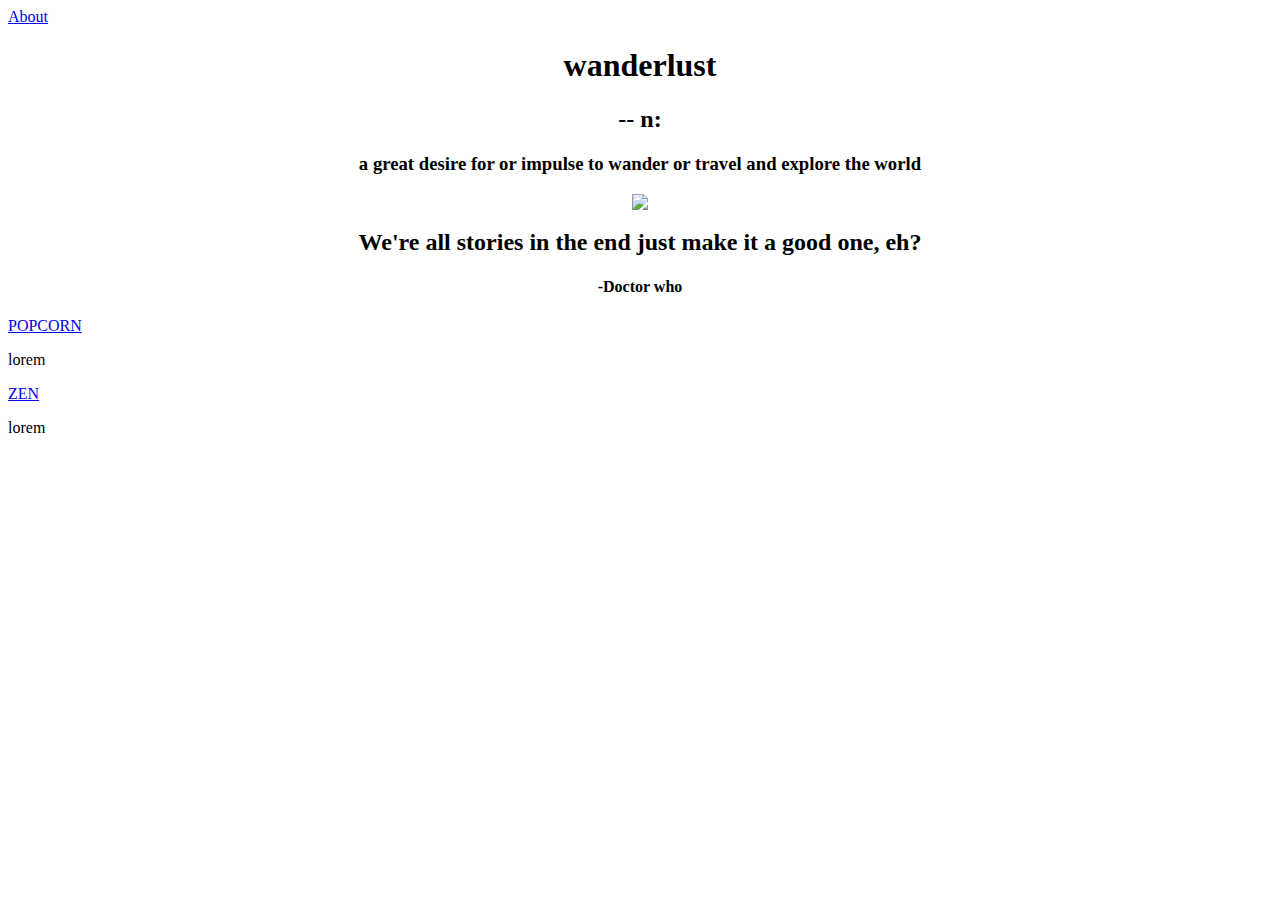
==== index.html @ a8d5e8ac "stated to move all to one page" ====
<!DOCTYPE html5>
<html lang="en">
<head>
	<!-- not yet ready -->
<meta charset="UTF-8">
<title> Wanderlust - About</title>
</head>
<body>
	<header>
		<nav> <a href="#About">About</a> </nav> 
	</header>

	<section id="About">
		<center>
		<h1>wanderlust</h1><h2>-- n:</h2><h3>a great desire for or impulse to wander or travel and explore the world</h3>

		<img src="../wanderlust/images/w-college.jpg">

		<h2>We're all stories in the end just make it a good one, eh?</h2><h4>-Doctor who</h4>

		</center>
		<p><a href="popcorn.html">POPCORN</a></p>
		<P>lorem</P>
		<p><a href="zen.html">ZEN</a></p>
		<p>lorem</p>
	</section>
		

</body>
</html>
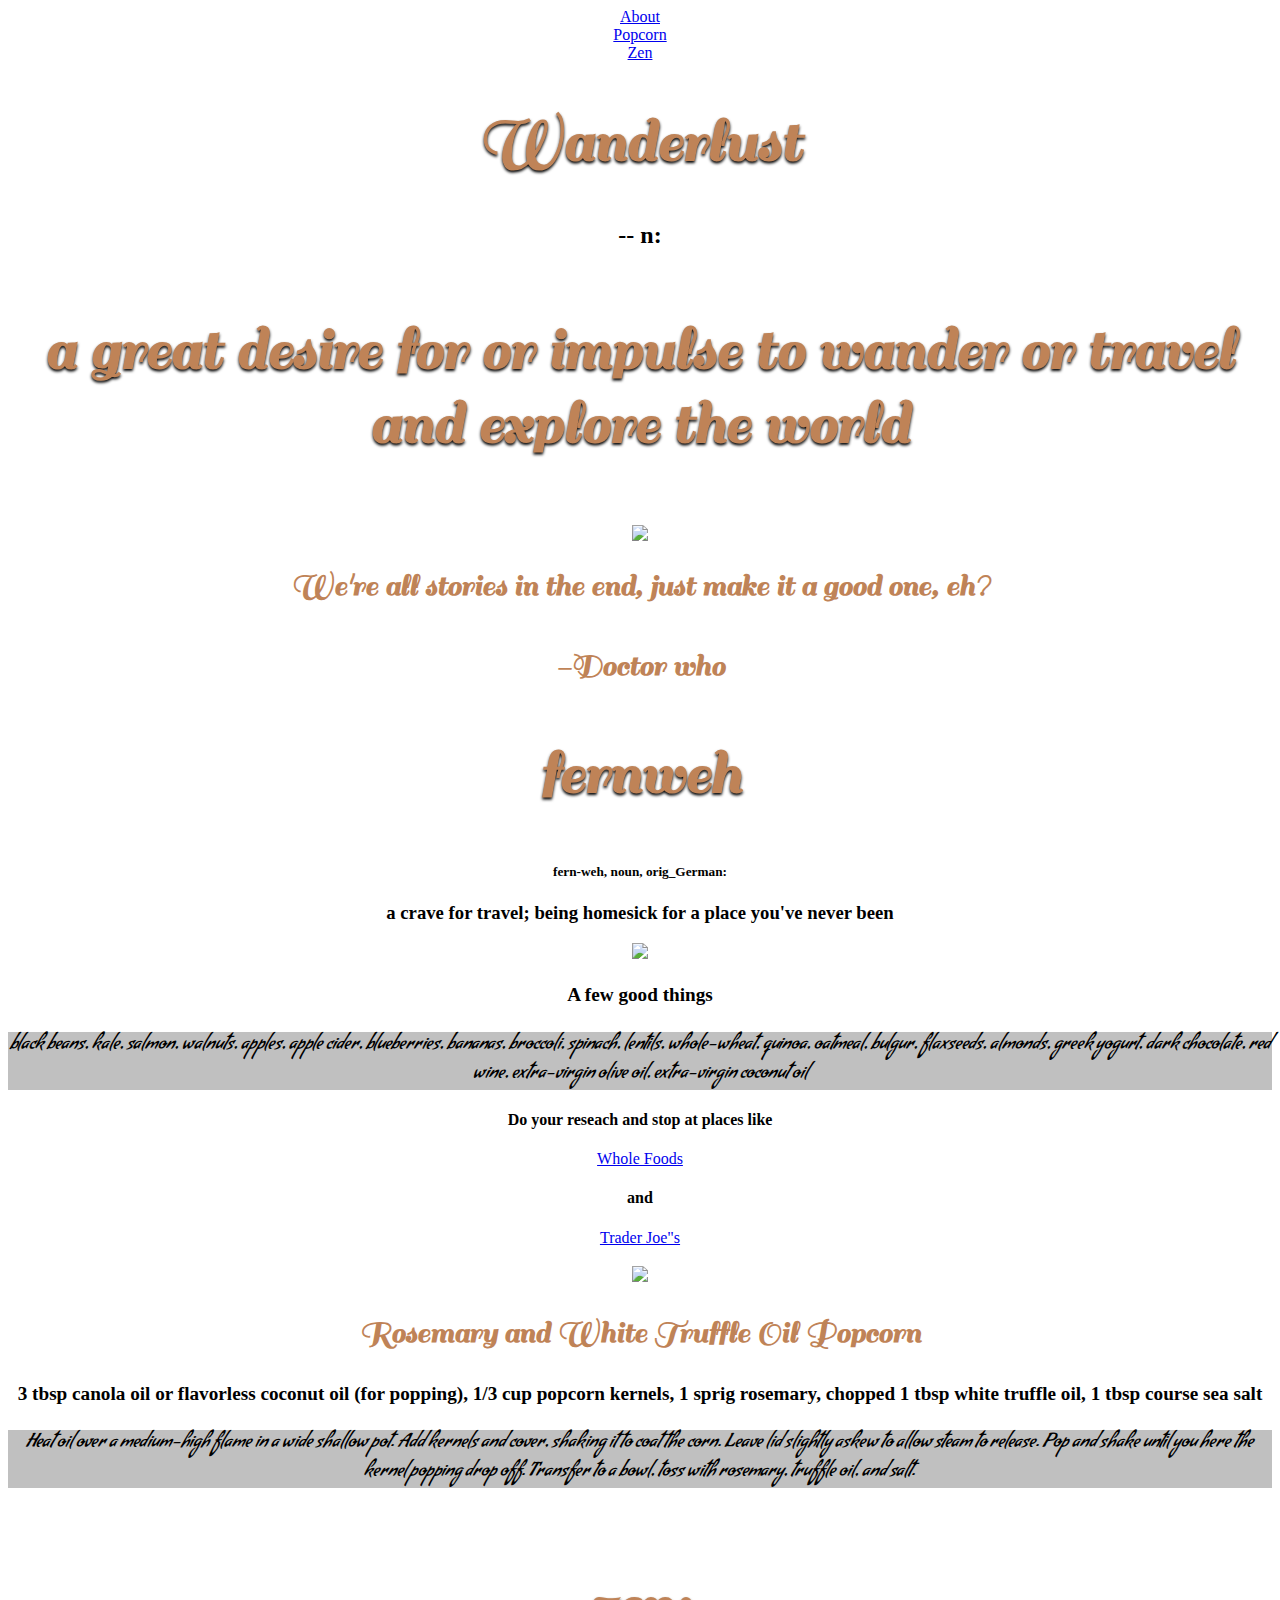
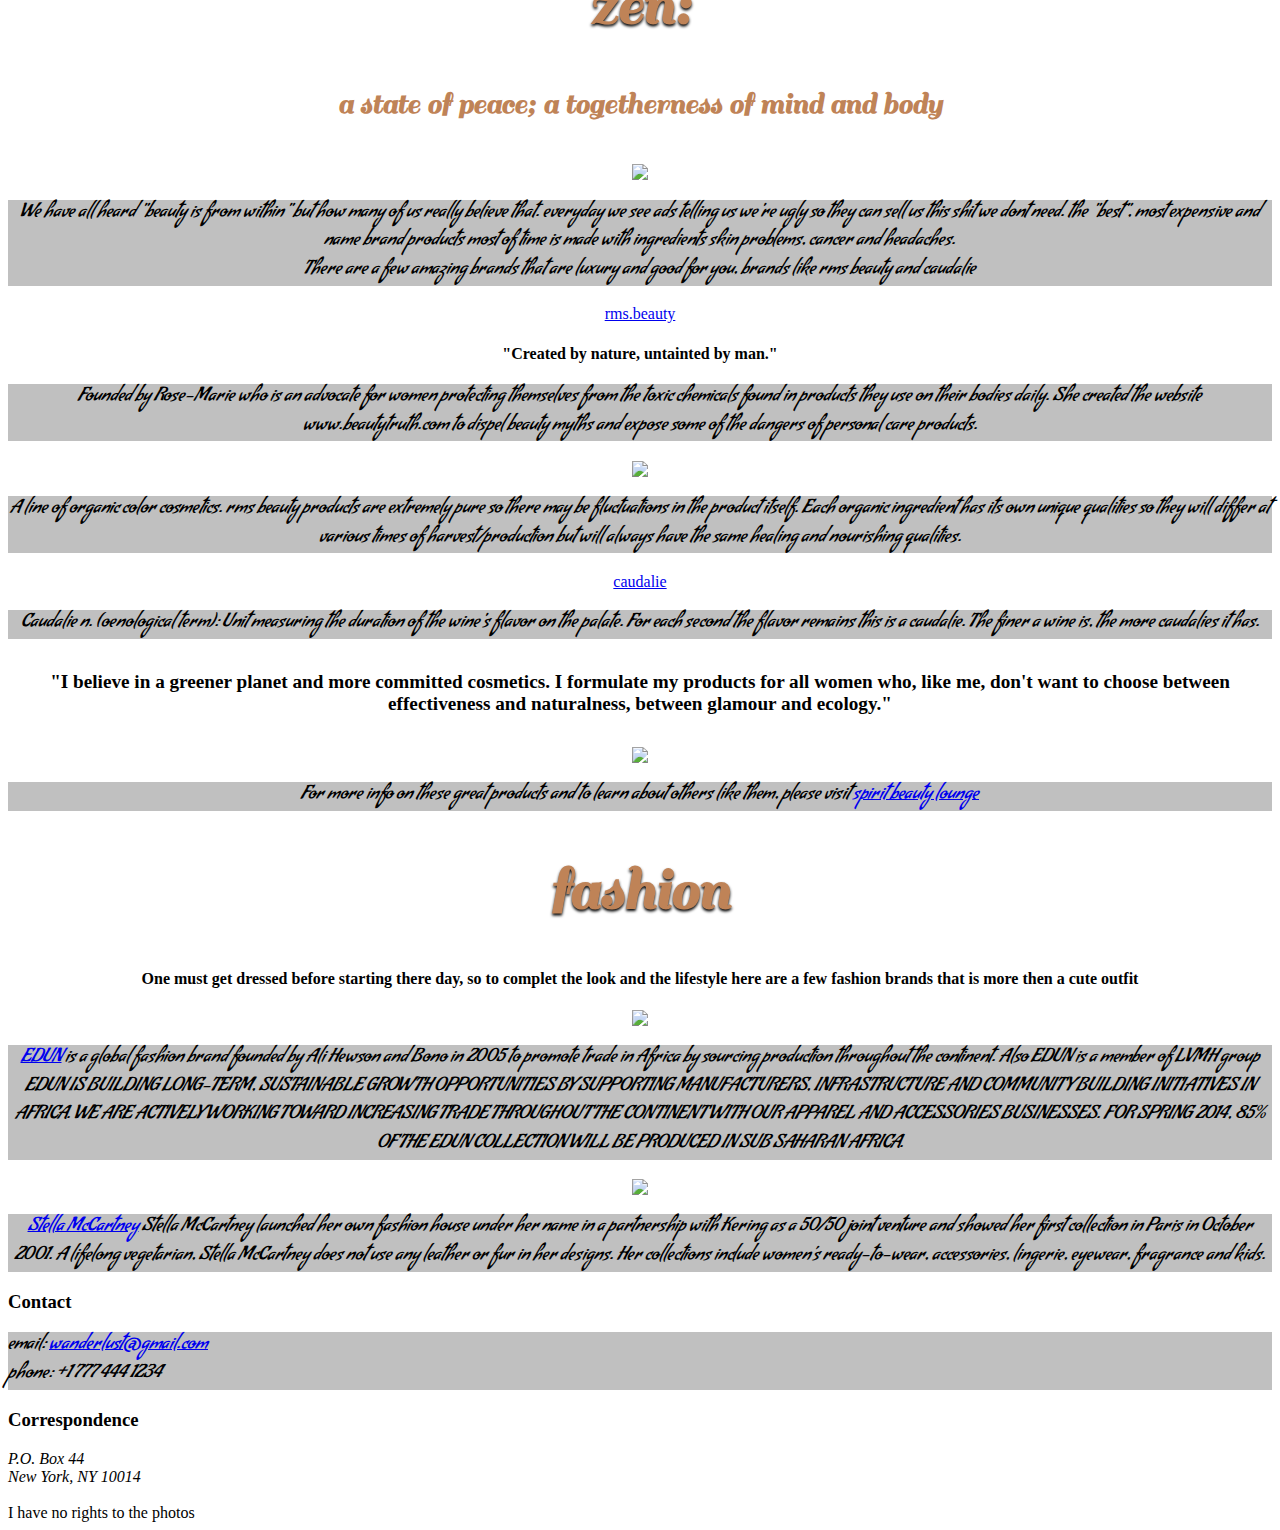
==== commit d4b713b6: "add css background image" ====
--- a/index.html
+++ b/index.html
@@ -1,30 +1,120 @@
 <!DOCTYPE html5>
 <html lang="en">
 <head>
-	<!-- not yet ready -->
+	
 <meta charset="UTF-8">
 <title> Wanderlust - About</title>
+
+<link rel="stylesheet" href="http://cdnjs.cloudflare.com/ajax/libs/normalize/3.0.0/normalize.min.css">
+<link rel="stylesheet" href="css/style.css">
+<script src="http://cdnjs.cloudflare.com/ajax/libs/modernizr/2.7.1/modernizr.min.js"></script>
+
+<style>
+html { 
+  background: url(../wanderlust/images/bw.jpg) no-repeat center center fixed; 
+  -webkit-background-size: cover;
+  -moz-background-size: cover;
+  -o-background-size: cover;
+  background-size: cover;
+}
+</style>
+
 </head>
+
 <body>
+	
+	<center>
+
 	<header>
 		<nav> <a href="#About">About</a> </nav> 
+		<nav> <a href="#Popcorn">Popcorn</a> </nav> 
+		<nav> <a href="#Zen">Zen</a> </nav> 
 	</header>
 
 	<section id="About">
-		<center>
-		<h1>wanderlust</h1><h2>-- n:</h2><h3>a great desire for or impulse to wander or travel and explore the world</h3>
+		<h1 class="nek" >Wanderlust</h1><h2>-- n:</h2><h3 class="nek">a great desire for or impulse to wander or travel and explore the world</h3>
 
-		<img src="../wanderlust/images/w-college.jpg">
+		<img src="../wanderlust/images/background.jpg">
 
-		<h2>We're all stories in the end just make it a good one, eh?</h2><h4>-Doctor who</h4>
+		<h2 class="ne">We're all stories in the end, just make it a good one, eh?</h2><h4 class="ne">-Doctor who</h4>
+	</section>
 
-		</center>
-		<p><a href="popcorn.html">POPCORN</a></p>
-		<P>lorem</P>
-		<p><a href="zen.html">ZEN</a></p>
-		<p>lorem</p>
-	</section>
-		
+	<div id="nek">
+	<section id="Popcorn">
+		<h2 class="nek">fernweh</h2><h5>fern-weh, noun, orig_German:</h5><h3>a crave for travel; being homesick for a place you've never been</h3>
 
+		<img src="../wanderlust/images/eat.jpg">
+
+		<h4 id="me">A few good things</h4>
+			<p>black beans, kale, salmon, walnuts, apples, apple cider, blueberries, bananas, broccoli, spinach, lentils, whole-wheat, quinoa, oatmeal, bulgur, flaxseeds, almonds, greek yogurt, dark chocolate, red wine, extra-virgin olive oil, extra-virgin coconut oil</p>
+
+		<p> <h4>Do your reseach and stop at places like </h4>
+			<a href="http://www.wholefoodsmarket.com/"target=_"blank">Whole Foods</a><h4>and</h4>
+			<a href="http://www.traderjoes.com/"target=_"blank">Trader Joe"s</a></p>
+
+		<img src="../wanderlust/images/w-popc.jpg">
+		<h3 class="ne">Rosemary and White Truffle Oil Popcorn</h3>
+			<p> <h4 id="me">3 tbsp canola oil or flavorless coconut oil (for popping), 1/3 cup popcorn kernels,
+			1 sprig rosemary, chopped
+			1 tbsp white truffle oil, 
+			1 tbsp course sea salt</h4></p>
+			<p>
+			Heat oil over a medium-high flame in a wide shallow pot. Add kernels and cover, shaking it to coat the corn. Leave lid slightly askew to allow steam to release.  Pop and shake until you here the kernel popping drop off.  Transfer to a bowl, toss with rosemary, truffle oil, and salt.</p>
+	
+	</section>	
+	</div>
+	
+		<br>
+
+	<section id="Zen">
+		<h1 class="nek">zen:</h1><h4 class="ne">a state of peace; a togetherness of mind and body</h4>
+
+	<div id="nek">
+		<img src="../wanderlust/images/w-look.jpg">
+
+			<p>We have all heard "beauty is from within" but how many of us really believe that. everyday we see ads telling us we're ugly so they can sell us this shit we dont need. the "best", most expensive and name brand products most of time is made with ingredients skin problems, cancer and headaches. <br> There are a few amazing brands that are luxury and good for you, brands like rms beauty and caudalie</p>
+
+			<a href="http://www.rmsbeauty.com/shop/index.php"target="_blank">rms.beauty</a><h4>"Created by nature, untainted by man."</h4><p>Founded by Rose-Marie who is an advocate for women protecting themselves from the toxic chemicals found in products they use on their bodies daily. She created the website www.beautytruth.com to dispel beauty myths and expose some of the dangers of personal care products.</p>
+			<img src="../wanderlust/images/br.jpg">
+			<p>A line of organic color cosmetics. rms beauty products are extremely pure so there may be fluctuations in the product itself. Each organic ingredient has its own unique qualities so they will differ at various times of harvest/production but will always have the same healing and nourishing qualities.</p>
+
+			<a href="http://us.caudalie.com/"target="_blank">caudalie</a>
+			<p>Caudalie n. (oenological term): Unit measuring the duration of the wine's flavor on the palate. For each second the flavor remains this is a caudalie. The finer a wine is, the more caudalies it has.</p>
+			<h5 id="me">"I believe in a greener planet and more committed cosmetics. I formulate my products for all women who, like me, don't want to choose between effectiveness and naturalness, between glamour and ecology."</h5>
+			<img src="../wanderlust/images/w-cau.jpg">
+
+			<p>For more info on these great products and to learn about others like them, please visit <a href="https://www.spiritbeautylounge.com/"target="_blank">spirit beauty lounge</a> </p>
+	</div>
+
+			<h1 class="nek">fashion</h1>	
+			
+	<div id="nek">
+			<h4>One must get dressed before starting there day, so to complet the look and the lifestyle here are a few fashion brands that is more then a cute outfit</h4>
+
+			<img src="../wanderlust/images/w-ed.jpg">
+			<P> <a href="http://edun.com/"target="_blank">EDUN</a> is a global fashion brand founded by Ali Hewson and Bono in 2005 to promote trade in Africa by sourcing production throughout the continent. Also EDUN is a member of LVMH group <br> EDUN IS BUILDING LONG-TERM, SUSTAINABLE GROWTH OPPORTUNITIES BY SUPPORTING MANUFACTURERS, INFRASTRUCTURE AND COMMUNITY BUILDING INITIATIVES IN AFRICA. WE ARE ACTIVELY WORKING TOWARD INCREASING TRADE THROUGHOUT THE CONTINENT WITH OUR APPAREL AND ACCESSORIES BUSINESSES. FOR SPRING 2014, 85% OF THE EDUN COLLECTION WILL BE PRODUCED IN SUB SAHARAN AFRICA.</p>
+
+			<img src="../wanderlust/images/w-sm.jpg">
+			<p> <a href="http://www.stellamccartney.com/"target=_"blank">Stella McCartney</a> Stella McCartney launched her own fashion house under her name in a partnership with Kering as a 50/50 joint venture and showed her first collection in Paris in October 2001. A lifelong vegetarian, Stella McCartney does not use any leather or fur in her designs. Her collections include women’s ready-to-wear, accessories, lingerie, eyewear, fragrance and kids.</p>
+	</section>	
+	</div>
+
+	</center>
+
+<div>
+				<h3>Contact</h3>
+				<p>
+					email: <a href="mailto:wanderlust@gmail.com">wanderlust@gmail.com</a><br>
+					phone: +1 777 444 1234
+				</p>
+				<h3>Correspondence</h3>
+				<address>
+					P.O. Box 44<br>
+					New York, NY 10014</address>
+			</div>
+		<br>
+	<footer>
+			I have no rights to the photos
+	</footer>
 </body>
 </html>--- a/css/style.css
+++ b/css/style.css
@@ -0,0 +1,43 @@
+@import url(http://fonts.googleapis.com/css?family=Condiment);
+@import url(http://fonts.googleapis.com/css?family=Sail);
+
+p{
+	font-size: 1.2em;
+	line-height:  1.5em;
+	font-family:'Condiment', cursive;
+	background-color: silver;
+}
+
+#nek {
+	  background-color: white;
+	  background-size: 3em;
+}
+
+.nek {
+	font: bold 4em 'Sail', cursive;
+	color: rgb(191,131,87);
+	text-shadow: 0 2px 3px #000;
+	background-color: white;
+}
+
+.ne {
+	font: bold 2em 'Sail', cursive;
+	color: rgb(191,131,87);
+	background-color: white;
+}
+
+#me {
+	font-size: 1.2em;
+	font-family:'Times New Roman'; Times; 
+}
+
+
+
+
+
+
+
+
+
+
+
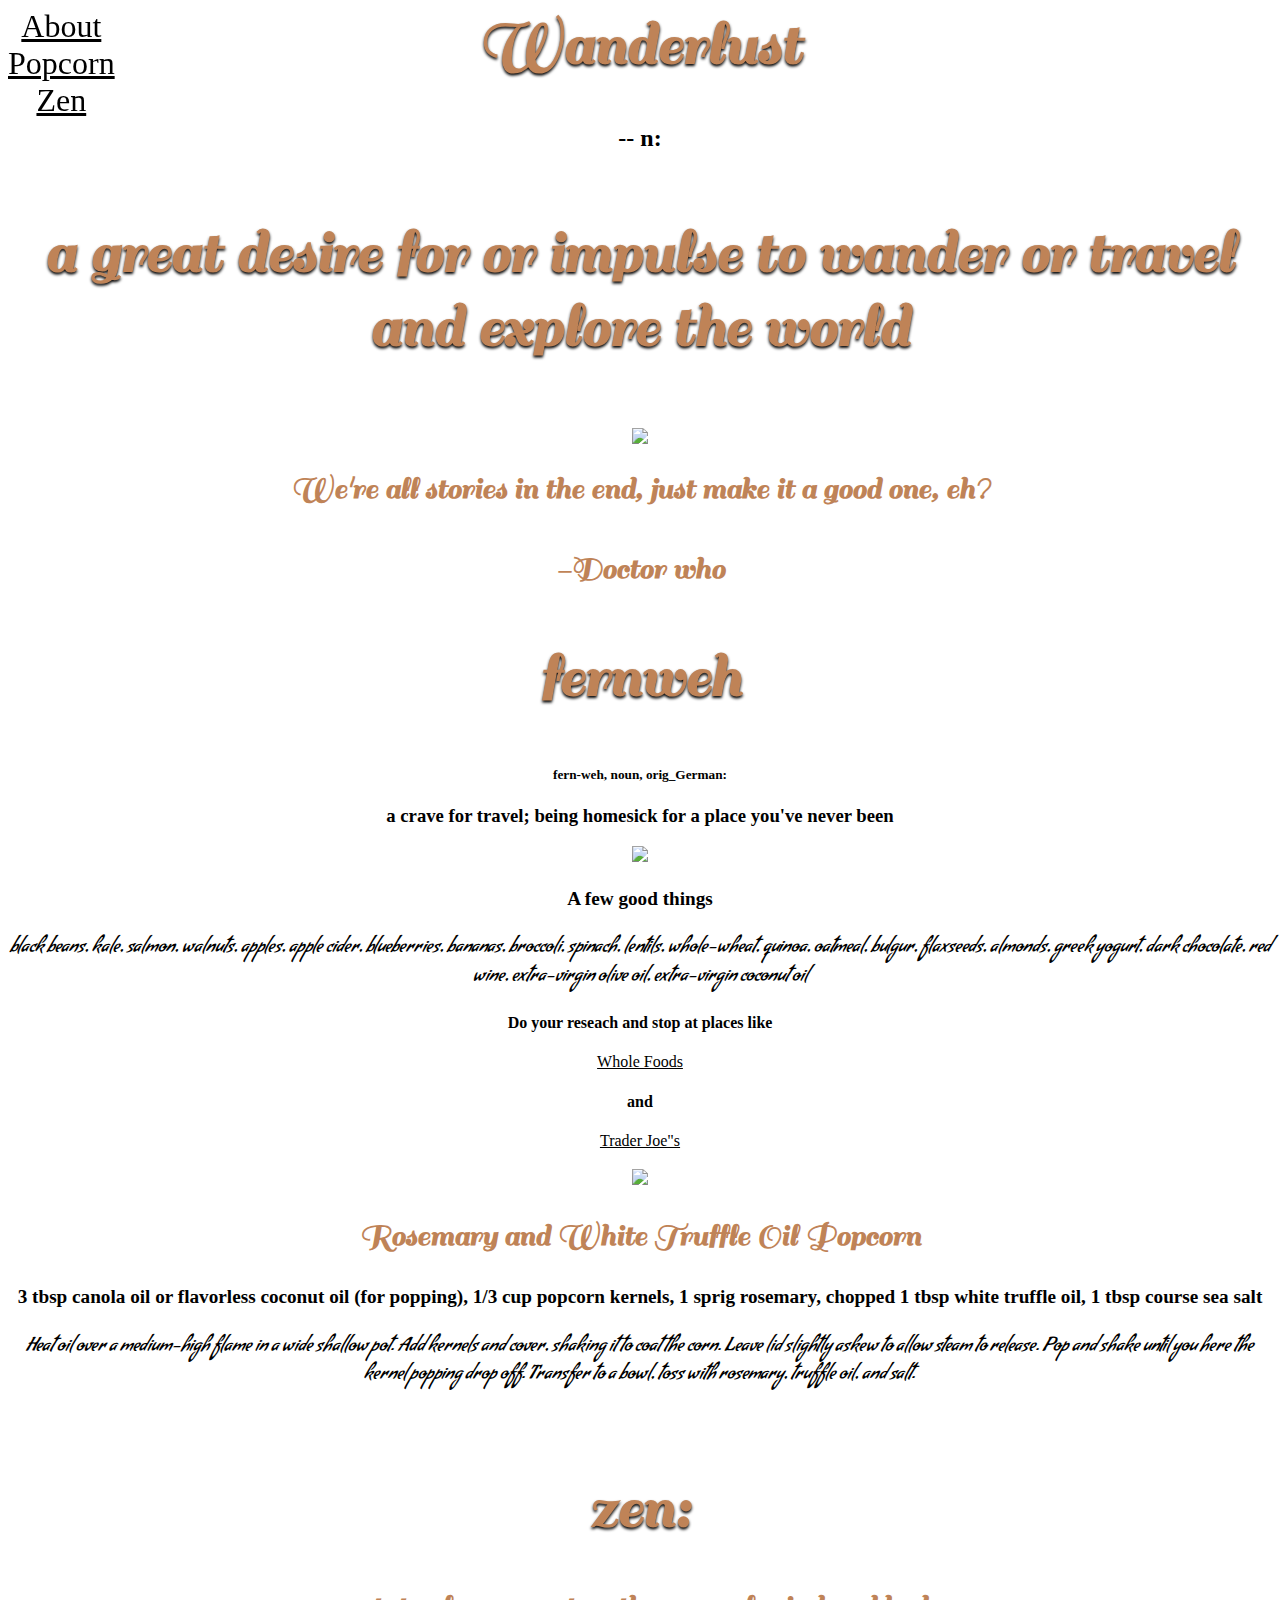
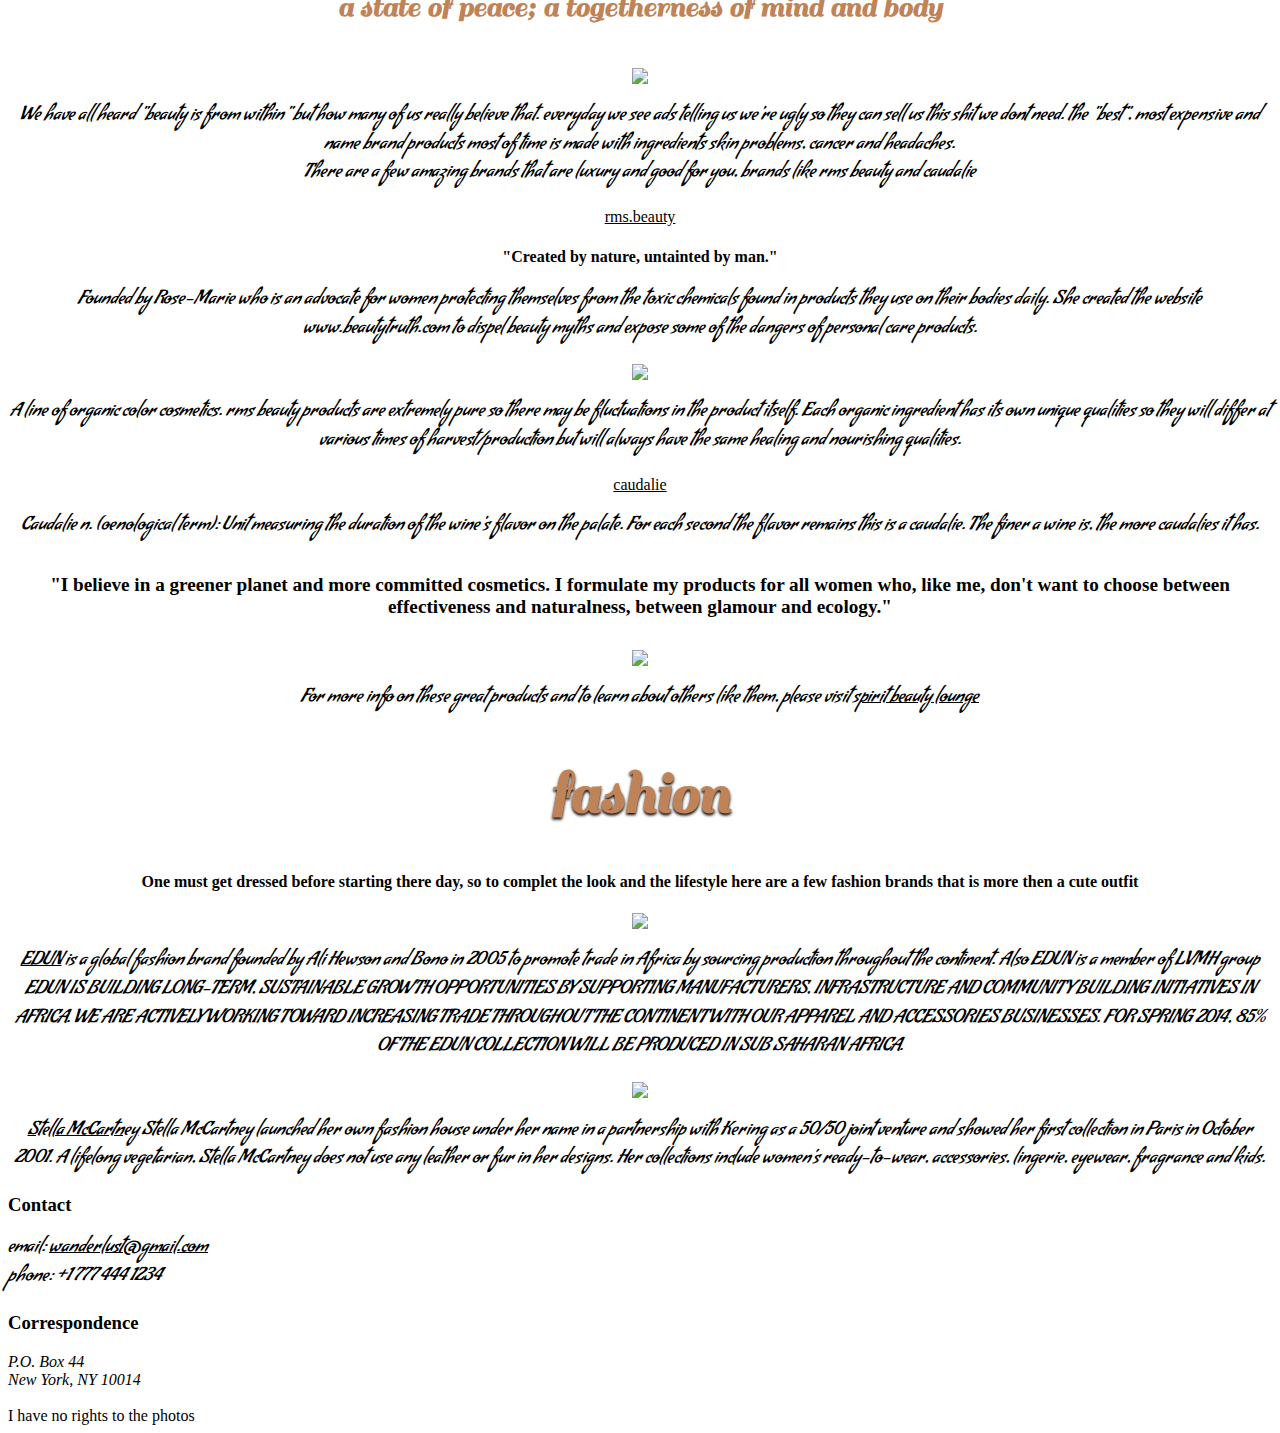
==== commit 953eb8c8: "add fixed header and link colors" ====
--- a/index.html
+++ b/index.html
@@ -25,7 +25,7 @@
 	
 	<center>
 
-	<header>
+	<header class="header">
 		<nav> <a href="#About">About</a> </nav> 
 		<nav> <a href="#Popcorn">Popcorn</a> </nav> 
 		<nav> <a href="#Zen">Zen</a> </nav> 
--- a/css/style.css
+++ b/css/style.css
@@ -5,11 +5,9 @@
 	font-size: 1.2em;
 	line-height:  1.5em;
 	font-family:'Condiment', cursive;
-	background-color: silver;
 }
 
 #nek {
-	  background-color: white;
 	  background-size: 3em;
 }
 
@@ -17,13 +15,11 @@
 	font: bold 4em 'Sail', cursive;
 	color: rgb(191,131,87);
 	text-shadow: 0 2px 3px #000;
-	background-color: white;
 }
 
 .ne {
 	font: bold 2em 'Sail', cursive;
 	color: rgb(191,131,87);
-	background-color: white;
 }
 
 #me {
@@ -33,11 +29,24 @@
 
 
 
+.header {
+	position: fixed;
+	font-size: 2em;
+}
+
+a:link {
+	color: black;
+}
+a:visited {
+	color: silver;
+}
+a:hover {
+	color: olive;
+	font-weight: bold;
+}
+a:active {
+	color: lime;
+}
 
 
 
-
-
-
-
-
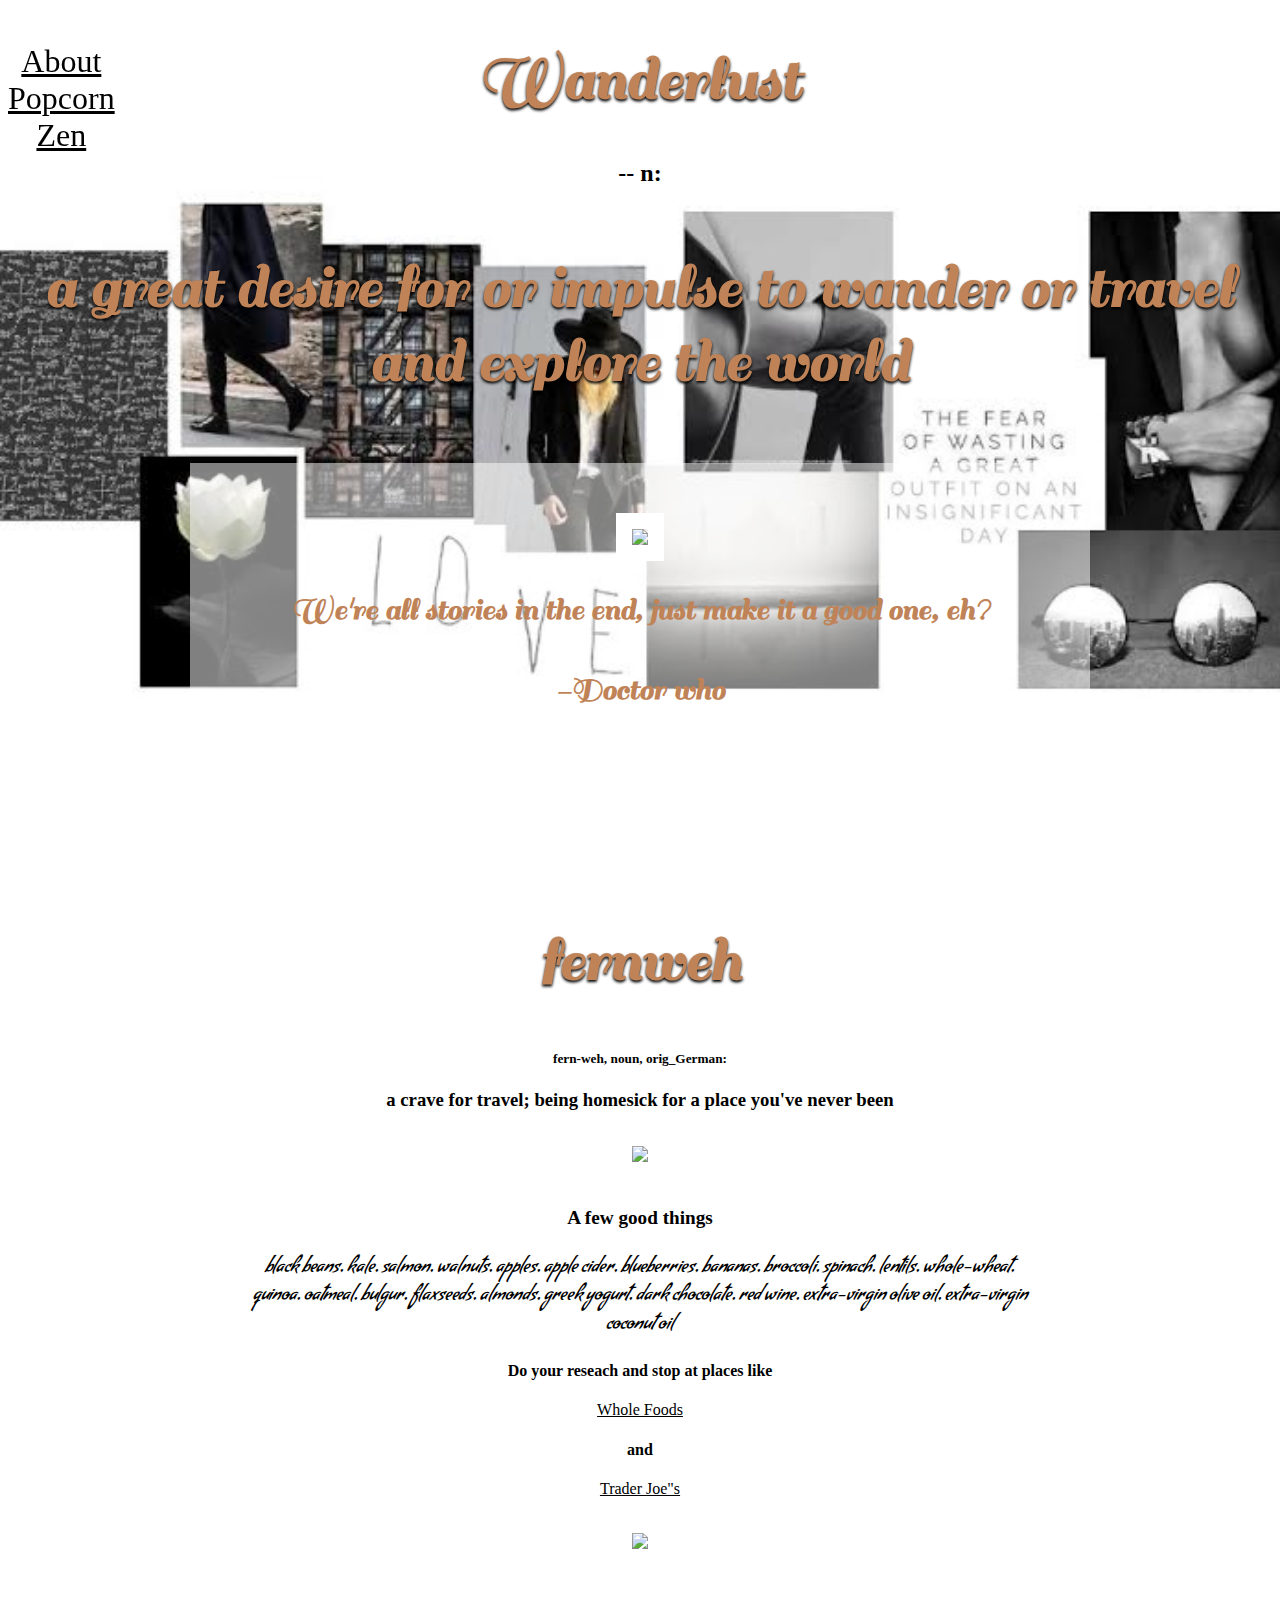
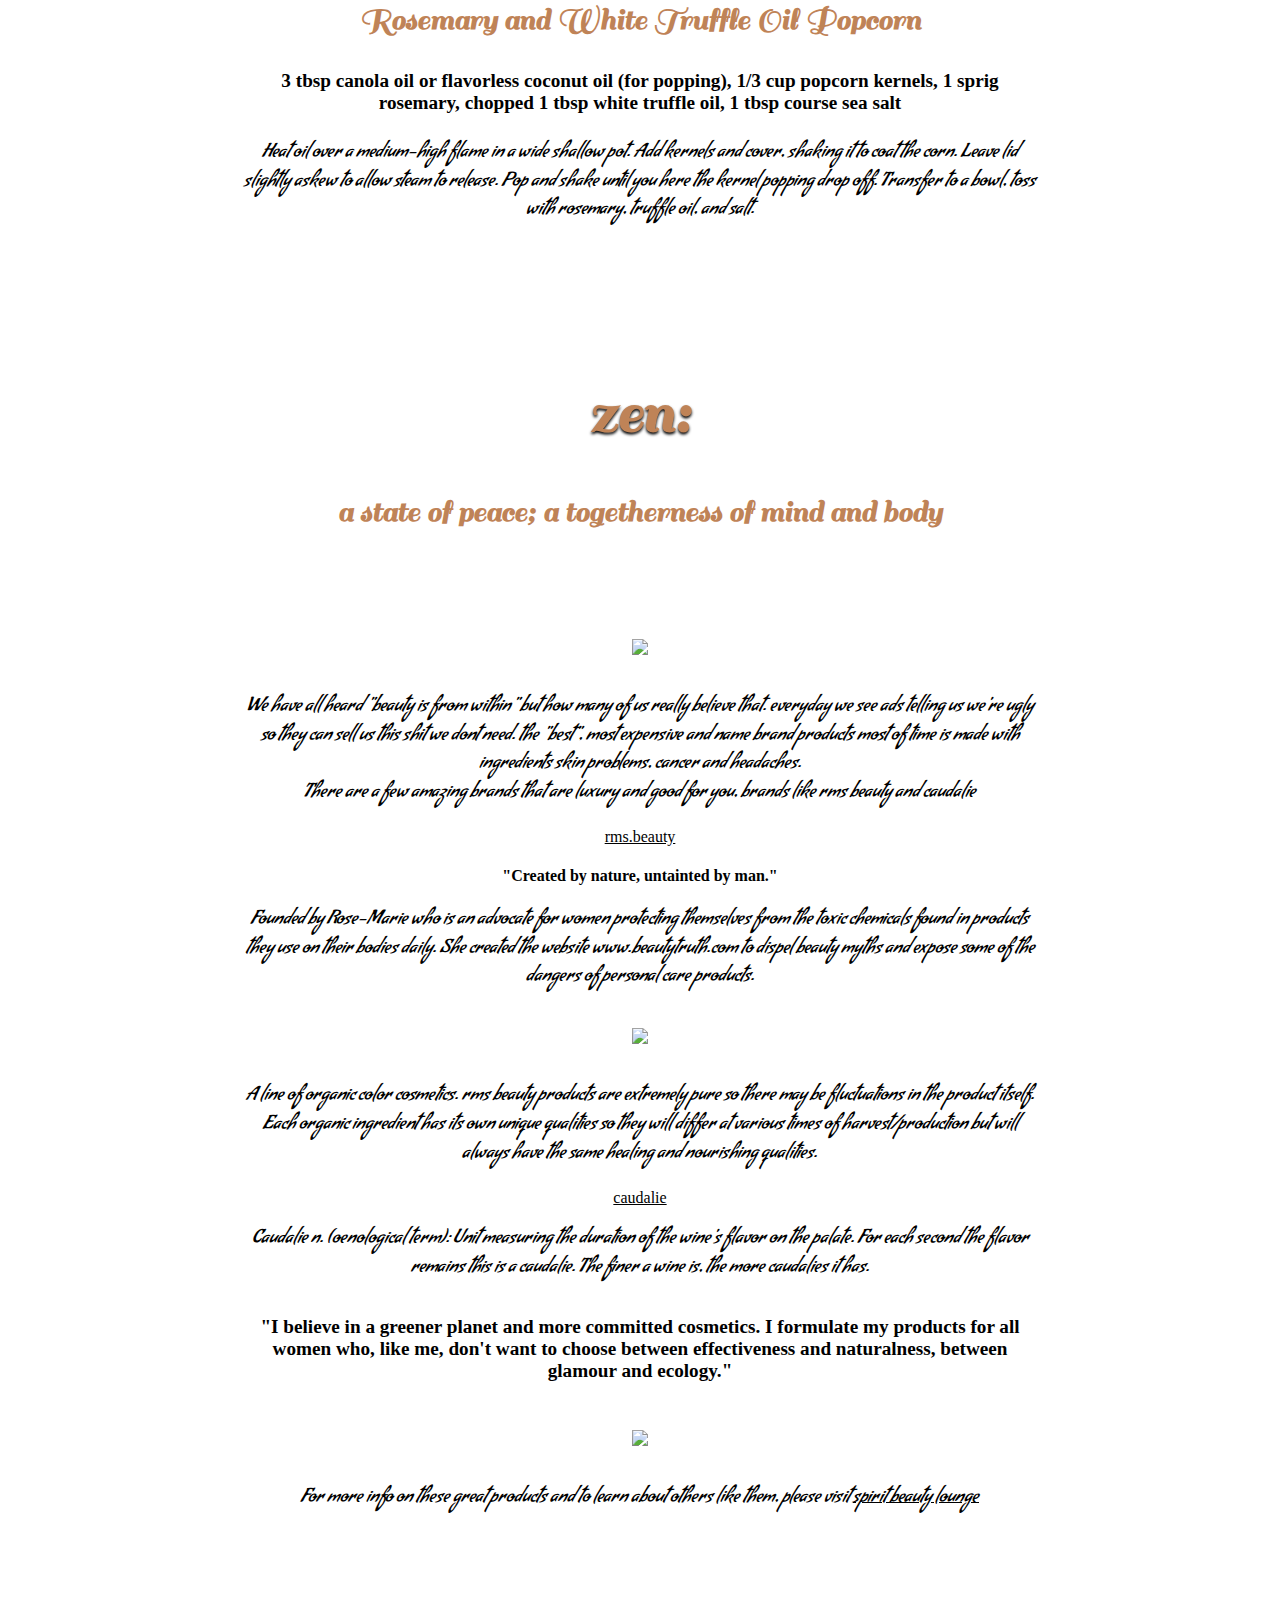
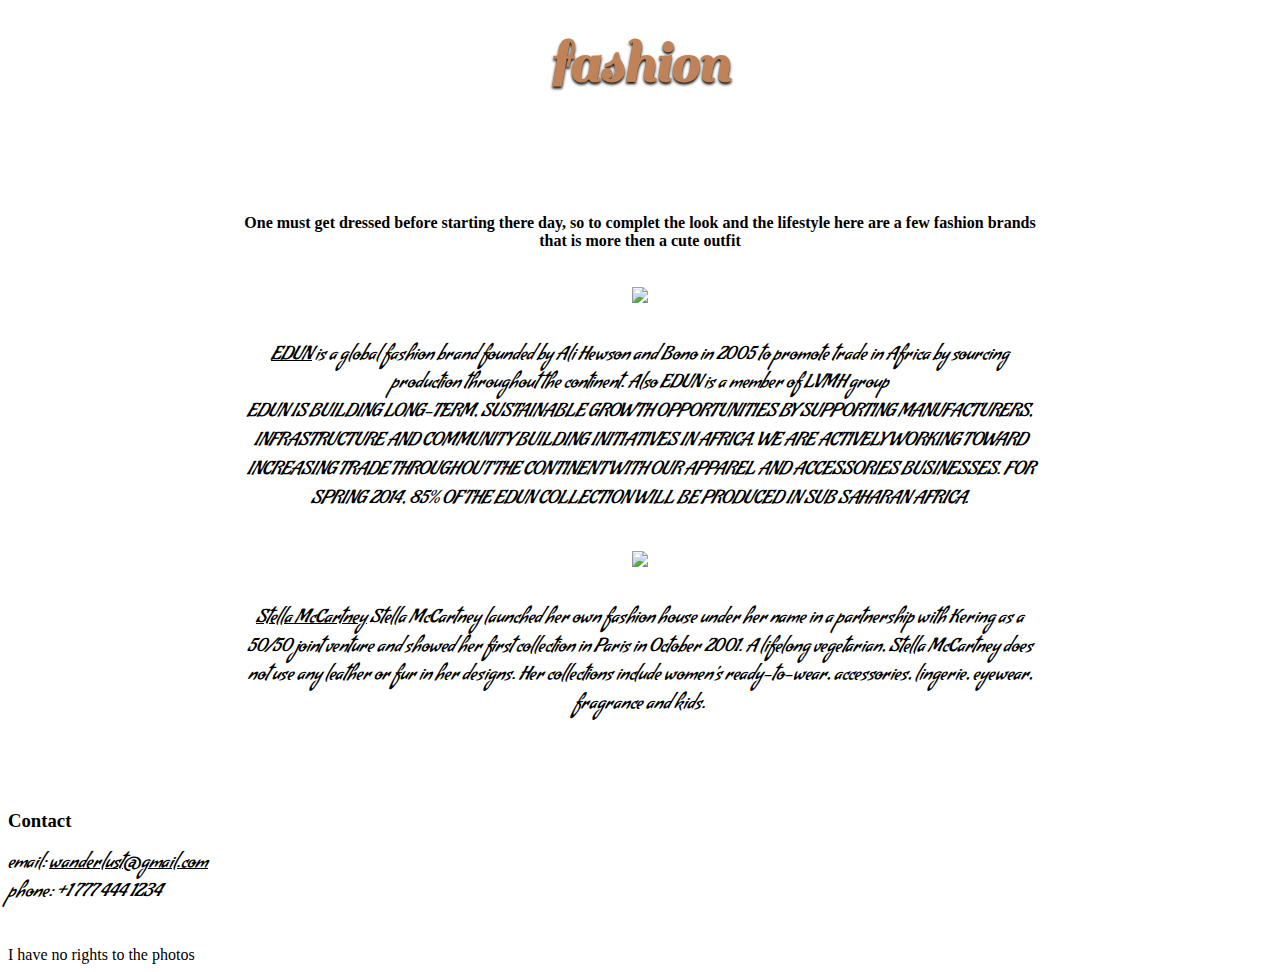
==== commit bb88c7e1: "add box, background, new pic" ====
--- a/index.html
+++ b/index.html
@@ -1,4 +1,4 @@
-<!DOCTYPE html5>
+<!DOCTYPE html>
 <html lang="en">
 <head>
 	
@@ -9,95 +9,88 @@
 <link rel="stylesheet" href="css/style.css">
 <script src="http://cdnjs.cloudflare.com/ajax/libs/modernizr/2.7.1/modernizr.min.js"></script>
 
-<style>
-html { 
-  background: url(../wanderlust/images/bw.jpg) no-repeat center center fixed; 
-  -webkit-background-size: cover;
-  -moz-background-size: cover;
-  -o-background-size: cover;
-  background-size: cover;
-}
-</style>
 
 </head>
 
 <body>
 	
-	<center>
+		<center>
 
-	<header class="header">
-		<nav> <a href="#About">About</a> </nav> 
-		<nav> <a href="#Popcorn">Popcorn</a> </nav> 
-		<nav> <a href="#Zen">Zen</a> </nav> 
-	</header>
+		<header class="header">
+			<nav> <a href="#About">About</a> </nav> 
+			<nav> <a href="#Popcorn">Popcorn</a> </nav> 
+			<nav> <a href="#Zen">Zen</a> </nav> 
+		</header>
 
-	<section id="About">
-		<h1 class="nek" >Wanderlust</h1><h2>-- n:</h2><h3 class="nek">a great desire for or impulse to wander or travel and explore the world</h3>
+		<section id="About">
+			<h1 class="nek" >Wanderlust</h1><h2>-- n:</h2><h3 class="nek">a great desire for or impulse to wander or travel and explore the world</h3>
 
-		<img src="../wanderlust/images/background.jpg">
+	<div class="apple">
+			<img src="../wanderlust/images/background.jpg">
 
-		<h2 class="ne">We're all stories in the end, just make it a good one, eh?</h2><h4 class="ne">-Doctor who</h4>
-	</section>
+			<h2 class="ne">We're all stories in the end, just make it a good one, eh?</h2><h4 class="ne">-Doctor who</h4>
+		</section>
 
-	<div id="nek">
-	<section id="Popcorn">
-		<h2 class="nek">fernweh</h2><h5>fern-weh, noun, orig_German:</h5><h3>a crave for travel; being homesick for a place you've never been</h3>
+		<div id="nek" class="apple">
+		<section id="Popcorn">
+			<h2 class="nek">fernweh</h2><h5>fern-weh, noun, orig_German:</h5><h3>a crave for travel; being homesick for a place you've never been</h3>
 
-		<img src="../wanderlust/images/eat.jpg">
+			<img src="../wanderlust/images/eat.jpg">
 
-		<h4 id="me">A few good things</h4>
-			<p>black beans, kale, salmon, walnuts, apples, apple cider, blueberries, bananas, broccoli, spinach, lentils, whole-wheat, quinoa, oatmeal, bulgur, flaxseeds, almonds, greek yogurt, dark chocolate, red wine, extra-virgin olive oil, extra-virgin coconut oil</p>
+			<h4 id="me">A few good things</h4>
+				<p>black beans, kale, salmon, walnuts, apples, apple cider, blueberries, bananas, broccoli, spinach, lentils, whole-wheat, quinoa, oatmeal, bulgur, flaxseeds, almonds, greek yogurt, dark chocolate, red wine, extra-virgin olive oil, extra-virgin coconut oil</p>
 
-		<p> <h4>Do your reseach and stop at places like </h4>
-			<a href="http://www.wholefoodsmarket.com/"target=_"blank">Whole Foods</a><h4>and</h4>
-			<a href="http://www.traderjoes.com/"target=_"blank">Trader Joe"s</a></p>
+			<p> <h4>Do your reseach and stop at places like </h4>
+				<a href="http://www.wholefoodsmarket.com/"target=_"blank">Whole Foods</a><h4>and</h4>
+				<a href="http://www.traderjoes.com/"target=_"blank">Trader Joe"s</a></p>
 
-		<img src="../wanderlust/images/w-popc.jpg">
-		<h3 class="ne">Rosemary and White Truffle Oil Popcorn</h3>
-			<p> <h4 id="me">3 tbsp canola oil or flavorless coconut oil (for popping), 1/3 cup popcorn kernels,
-			1 sprig rosemary, chopped
-			1 tbsp white truffle oil, 
-			1 tbsp course sea salt</h4></p>
-			<p>
-			Heat oil over a medium-high flame in a wide shallow pot. Add kernels and cover, shaking it to coat the corn. Leave lid slightly askew to allow steam to release.  Pop and shake until you here the kernel popping drop off.  Transfer to a bowl, toss with rosemary, truffle oil, and salt.</p>
-	
-	</section>	
-	</div>
-	
-		<br>
+			<img src="../wanderlust/images/w-popc.jpg">
+			<h3 class="ne">Rosemary and White Truffle Oil Popcorn</h3>
+				<p> <h4 id="me">3 tbsp canola oil or flavorless coconut oil (for popping), 1/3 cup popcorn kernels,
+				1 sprig rosemary, chopped
+				1 tbsp white truffle oil, 
+				1 tbsp course sea salt</h4></p>
+				<p>
+				Heat oil over a medium-high flame in a wide shallow pot. Add kernels and cover, shaking it to coat the corn. Leave lid slightly askew to allow steam to release.  Pop and shake until you here the kernel popping drop off.  Transfer to a bowl, toss with rosemary, truffle oil, and salt.</p>
+		
+		</section>	
+		</div>
+		
+			<br>
 
-	<section id="Zen">
-		<h1 class="nek">zen:</h1><h4 class="ne">a state of peace; a togetherness of mind and body</h4>
+		<section id="Zen">
+			<h1 class="nek">zen:</h1><h4 class="ne">a state of peace; a togetherness of mind and body</h4>
 
-	<div id="nek">
-		<img src="../wanderlust/images/w-look.jpg">
+		<div id="nek" class="apple">
+			<img src="../wanderlust/images/w-look.jpg">
 
-			<p>We have all heard "beauty is from within" but how many of us really believe that. everyday we see ads telling us we're ugly so they can sell us this shit we dont need. the "best", most expensive and name brand products most of time is made with ingredients skin problems, cancer and headaches. <br> There are a few amazing brands that are luxury and good for you, brands like rms beauty and caudalie</p>
+				<p>We have all heard "beauty is from within" but how many of us really believe that. everyday we see ads telling us we're ugly so they can sell us this shit we dont need. the "best", most expensive and name brand products most of time is made with ingredients skin problems, cancer and headaches. <br> There are a few amazing brands that are luxury and good for you, brands like rms beauty and caudalie</p>
 
-			<a href="http://www.rmsbeauty.com/shop/index.php"target="_blank">rms.beauty</a><h4>"Created by nature, untainted by man."</h4><p>Founded by Rose-Marie who is an advocate for women protecting themselves from the toxic chemicals found in products they use on their bodies daily. She created the website www.beautytruth.com to dispel beauty myths and expose some of the dangers of personal care products.</p>
-			<img src="../wanderlust/images/br.jpg">
-			<p>A line of organic color cosmetics. rms beauty products are extremely pure so there may be fluctuations in the product itself. Each organic ingredient has its own unique qualities so they will differ at various times of harvest/production but will always have the same healing and nourishing qualities.</p>
+				<a href="http://www.rmsbeauty.com/shop/index.php"target="_blank">rms.beauty</a><h4>"Created by nature, untainted by man."</h4><p>Founded by Rose-Marie who is an advocate for women protecting themselves from the toxic chemicals found in products they use on their bodies daily. She created the website www.beautytruth.com to dispel beauty myths and expose some of the dangers of personal care products.</p>
+				<img src="../wanderlust/images/br.jpg">
+				<p>A line of organic color cosmetics. rms beauty products are extremely pure so there may be fluctuations in the product itself. Each organic ingredient has its own unique qualities so they will differ at various times of harvest/production but will always have the same healing and nourishing qualities.</p>
 
-			<a href="http://us.caudalie.com/"target="_blank">caudalie</a>
-			<p>Caudalie n. (oenological term): Unit measuring the duration of the wine's flavor on the palate. For each second the flavor remains this is a caudalie. The finer a wine is, the more caudalies it has.</p>
-			<h5 id="me">"I believe in a greener planet and more committed cosmetics. I formulate my products for all women who, like me, don't want to choose between effectiveness and naturalness, between glamour and ecology."</h5>
-			<img src="../wanderlust/images/w-cau.jpg">
+				<a href="http://us.caudalie.com/"target="_blank">caudalie</a>
+				<p>Caudalie n. (oenological term): Unit measuring the duration of the wine's flavor on the palate. For each second the flavor remains this is a caudalie. The finer a wine is, the more caudalies it has.</p>
+				<h5 id="me">"I believe in a greener planet and more committed cosmetics. I formulate my products for all women who, like me, don't want to choose between effectiveness and naturalness, between glamour and ecology."</h5>
+				<img src="../wanderlust/images/hands.png">
 
-			<p>For more info on these great products and to learn about others like them, please visit <a href="https://www.spiritbeautylounge.com/"target="_blank">spirit beauty lounge</a> </p>
-	</div>
+				<p>For more info on these great products and to learn about others like them, please visit <a href="https://www.spiritbeautylounge.com/"target="_blank">spirit beauty lounge</a> </p>
+		</div>
 
-			<h1 class="nek">fashion</h1>	
-			
-	<div id="nek">
-			<h4>One must get dressed before starting there day, so to complet the look and the lifestyle here are a few fashion brands that is more then a cute outfit</h4>
+				<h1 class="nek">fashion</h1>	
+				
+		<div id="nek" class="apple">
+				<h4>One must get dressed before starting there day, so to complet the look and the lifestyle here are a few fashion brands that is more then a cute outfit</h4>
 
-			<img src="../wanderlust/images/w-ed.jpg">
-			<P> <a href="http://edun.com/"target="_blank">EDUN</a> is a global fashion brand founded by Ali Hewson and Bono in 2005 to promote trade in Africa by sourcing production throughout the continent. Also EDUN is a member of LVMH group <br> EDUN IS BUILDING LONG-TERM, SUSTAINABLE GROWTH OPPORTUNITIES BY SUPPORTING MANUFACTURERS, INFRASTRUCTURE AND COMMUNITY BUILDING INITIATIVES IN AFRICA. WE ARE ACTIVELY WORKING TOWARD INCREASING TRADE THROUGHOUT THE CONTINENT WITH OUR APPAREL AND ACCESSORIES BUSINESSES. FOR SPRING 2014, 85% OF THE EDUN COLLECTION WILL BE PRODUCED IN SUB SAHARAN AFRICA.</p>
+				<img src="../wanderlust/images/w-ed.jpg">
+				<P> <a href="http://edun.com/"target="_blank">EDUN</a> is a global fashion brand founded by Ali Hewson and Bono in 2005 to promote trade in Africa by sourcing production throughout the continent. Also EDUN is a member of LVMH group <br> EDUN IS BUILDING LONG-TERM, SUSTAINABLE GROWTH OPPORTUNITIES BY SUPPORTING MANUFACTURERS, INFRASTRUCTURE AND COMMUNITY BUILDING INITIATIVES IN AFRICA. WE ARE ACTIVELY WORKING TOWARD INCREASING TRADE THROUGHOUT THE CONTINENT WITH OUR APPAREL AND ACCESSORIES BUSINESSES. FOR SPRING 2014, 85% OF THE EDUN COLLECTION WILL BE PRODUCED IN SUB SAHARAN AFRICA.</p>
 
-			<img src="../wanderlust/images/w-sm.jpg">
-			<p> <a href="http://www.stellamccartney.com/"target=_"blank">Stella McCartney</a> Stella McCartney launched her own fashion house under her name in a partnership with Kering as a 50/50 joint venture and showed her first collection in Paris in October 2001. A lifelong vegetarian, Stella McCartney does not use any leather or fur in her designs. Her collections include women’s ready-to-wear, accessories, lingerie, eyewear, fragrance and kids.</p>
-	</section>	
-	</div>
+				<img src="../wanderlust/images/w-sm.jpg">
+				<p> <a href="http://www.stellamccartney.com/"target=_"blank">Stella McCartney</a> Stella McCartney launched her own fashion house under her name in a partnership with Kering as a 50/50 joint venture and showed her first collection in Paris in October 2001. A lifelong vegetarian, Stella McCartney does not use any leather or fur in her designs. Her collections include women’s ready-to-wear, accessories, lingerie, eyewear, fragrance and kids.</p>
+		</section>	
+		</div>
+	</div> <!--apple-->
 
 	</center>
 
@@ -107,10 +100,6 @@
 					email: <a href="mailto:wanderlust@gmail.com">wanderlust@gmail.com</a><br>
 					phone: +1 777 444 1234
 				</p>
-				<h3>Correspondence</h3>
-				<address>
-					P.O. Box 44<br>
-					New York, NY 10014</address>
 			</div>
 		<br>
 	<footer>
--- a/css/style.css
+++ b/css/style.css
@@ -1,7 +1,7 @@
 @import url(http://fonts.googleapis.com/css?family=Condiment);
 @import url(http://fonts.googleapis.com/css?family=Sail);
 
-p{
+p {
 	font-size: 1.2em;
 	line-height:  1.5em;
 	font-family:'Condiment', cursive;
@@ -27,7 +27,13 @@
 	font-family:'Times New Roman'; Times; 
 }
 
-
+html { 
+  background: url(../images/bw.jpg) no-repeat center center fixed; 
+  -webkit-background-size: cover;
+  -moz-background-size: cover;
+  -o-background-size: cover;
+  background-size: cover;
+}
 
 .header {
 	position: fixed;
@@ -48,5 +54,15 @@
 	color: lime;
 }
 
+img {
+	   border:1em solid white;
+}
+.apple {
+	background: rgba(255,255,255,0.5);
+	padding: 50px;
+	height: 100%;
+	width: 800px;
+	margin: 20px 20px; 
+}
 
 
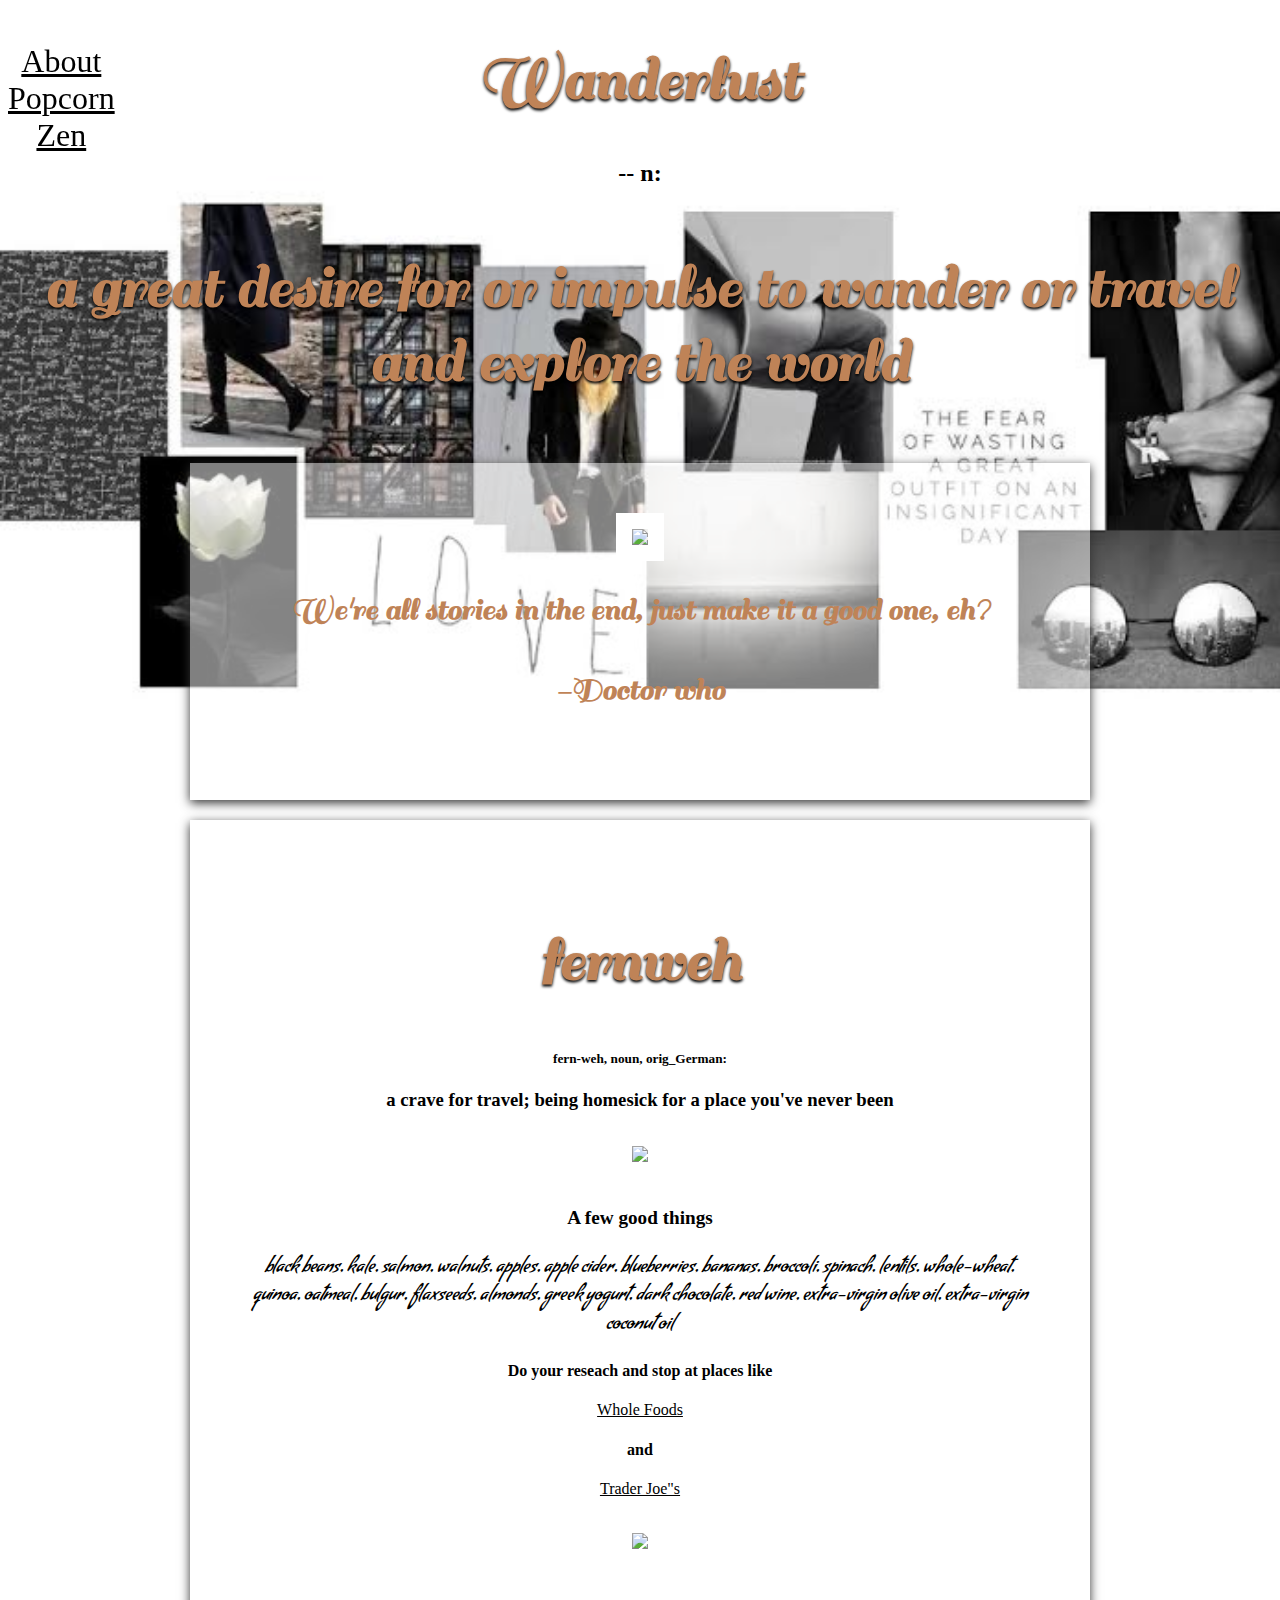
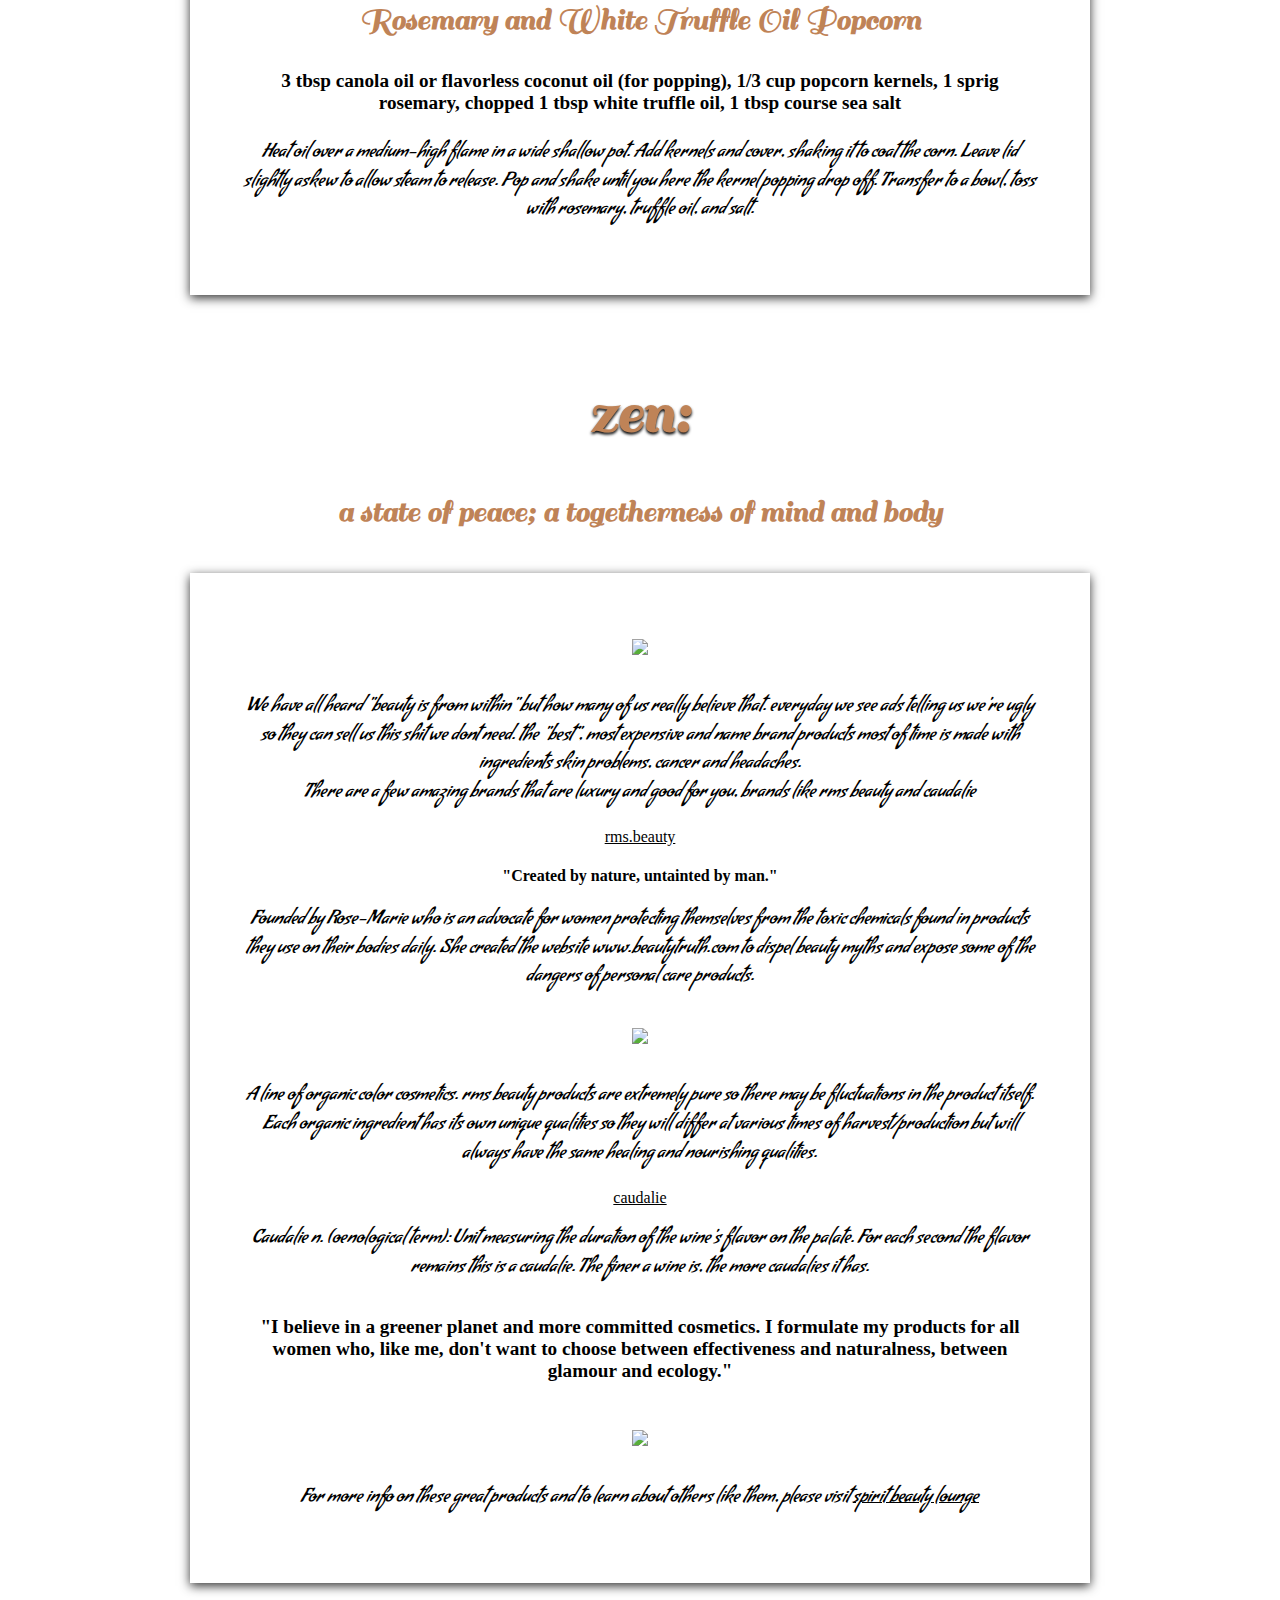
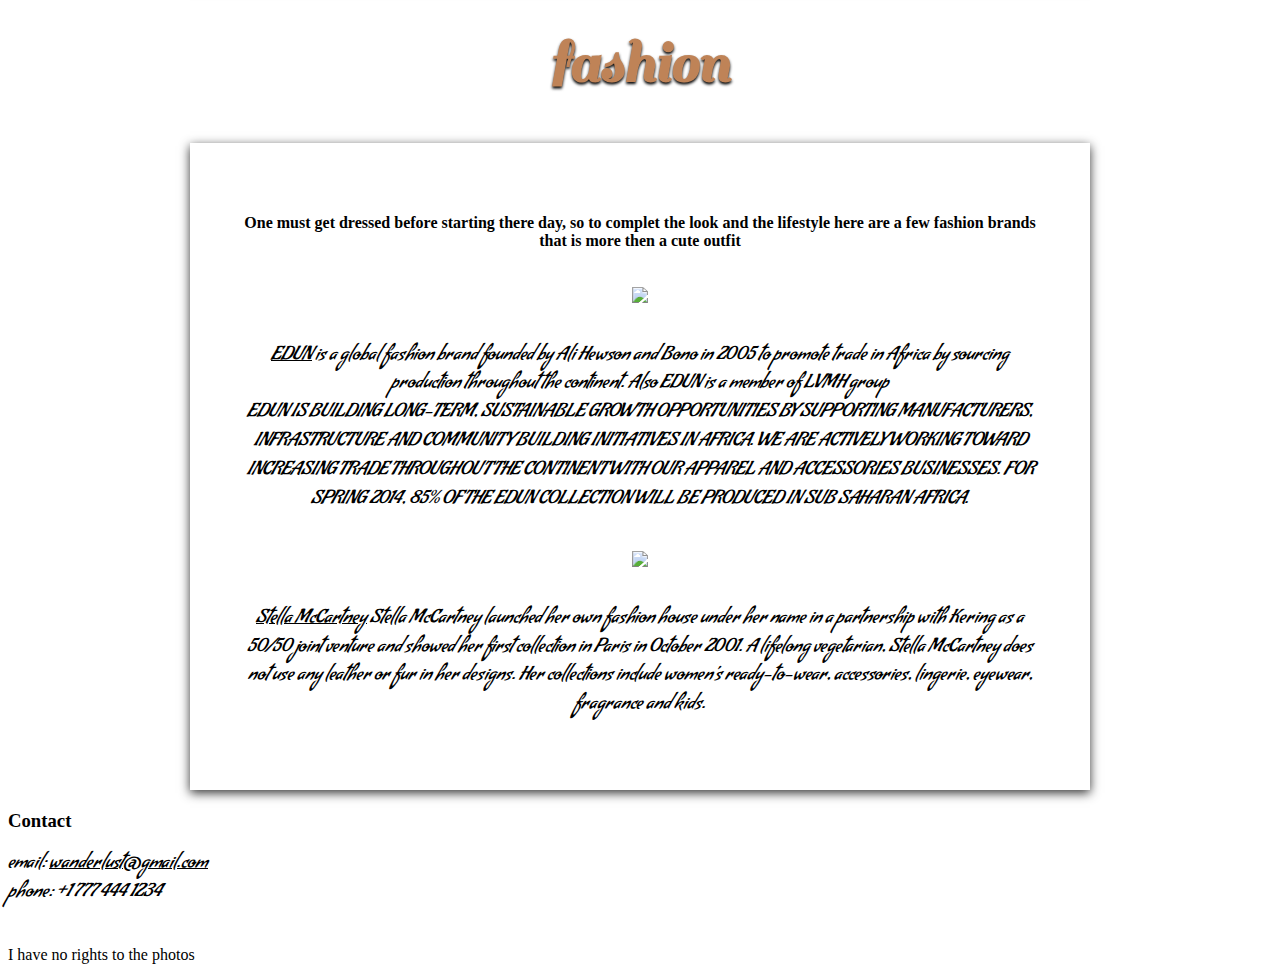
==== commit 254b679c: "added responsive.css, images, and js" ====
--- a/index.html
+++ b/index.html
@@ -2,13 +2,15 @@
 <html lang="en">
 <head>
 	
-<meta charset="UTF-8">
-<title> Wanderlust - About</title>
+	<meta charset="UTF-8">
+	<meta name="viewport" content="width=device-width, initial-scale=1.0, minimum-scale=1.0, maximum-scale=1.0">
+	<title> Wanderlust - About</title>
 
-<link rel="stylesheet" href="http://cdnjs.cloudflare.com/ajax/libs/normalize/3.0.0/normalize.min.css">
-<link rel="stylesheet" href="css/style.css">
-<script src="http://cdnjs.cloudflare.com/ajax/libs/modernizr/2.7.1/modernizr.min.js"></script>
-
+	<link rel="stylesheet" href="http://cdnjs.cloudflare.com/ajax/libs/normalize/3.0.0/normalize.min.css">
+	<link rel="stylesheet" href="css/style.css">
+	<link rel="stylesheet" href="css/responsive.css">
+	<link rel="stylesheet" type="text/css" href="css/responsive.css">
+	<script src="http://cdnjs.cloudflare.com/ajax/libs/modernizr/2.7.1/modernizr.min.js"></script>
 
 </head>
 
@@ -25,10 +27,10 @@
 		<section id="About">
 			<h1 class="nek" >Wanderlust</h1><h2>-- n:</h2><h3 class="nek">a great desire for or impulse to wander or travel and explore the world</h3>
 
-	<div class="apple">
-			<img src="../wanderlust/images/background.jpg">
+			<div class="apple">
+				<img src="../wanderlust/images/background.jpg">
 
-			<h2 class="ne">We're all stories in the end, just make it a good one, eh?</h2><h4 class="ne">-Doctor who</h4>
+				<h2 class="ne">We're all stories in the end, just make it a good one, eh?</h2><h4 class="ne">-Doctor who</h4>
 		</section>
 
 		<div id="nek" class="apple">
@@ -94,7 +96,7 @@
 
 	</center>
 
-<div>
+	<div>
 				<h3>Contact</h3>
 				<p>
 					email: <a href="mailto:wanderlust@gmail.com">wanderlust@gmail.com</a><br>
@@ -105,5 +107,8 @@
 	<footer>
 			I have no rights to the photos
 	</footer>
+
+<script src="http://cdnjs.cloudflare.com/ajax/libs/jquery/2.1.0/jquery.min.js"></script>
+<script src="js/main.js"></script>
 </body>
 </html>--- a/css/style.css
+++ b/css/style.css
@@ -63,6 +63,8 @@
 	height: 100%;
 	width: 800px;
 	margin: 20px 20px; 
+	box-shadow: 0 3px 10px #333;
 }
 
 
+
--- a/css/responsive.css
+++ b/css/responsive.css
@@ -0,0 +1,5 @@
+@media only and (max-width: 1140px) {
+	.apple {
+	width: 90%;
+	}
+}--- a/css/responsive.css
+++ b/css/responsive.css
@@ -0,0 +1,5 @@
+@media only and (max-width: 1140px) {
+	.apple {
+	width: 90%;
+	}
+}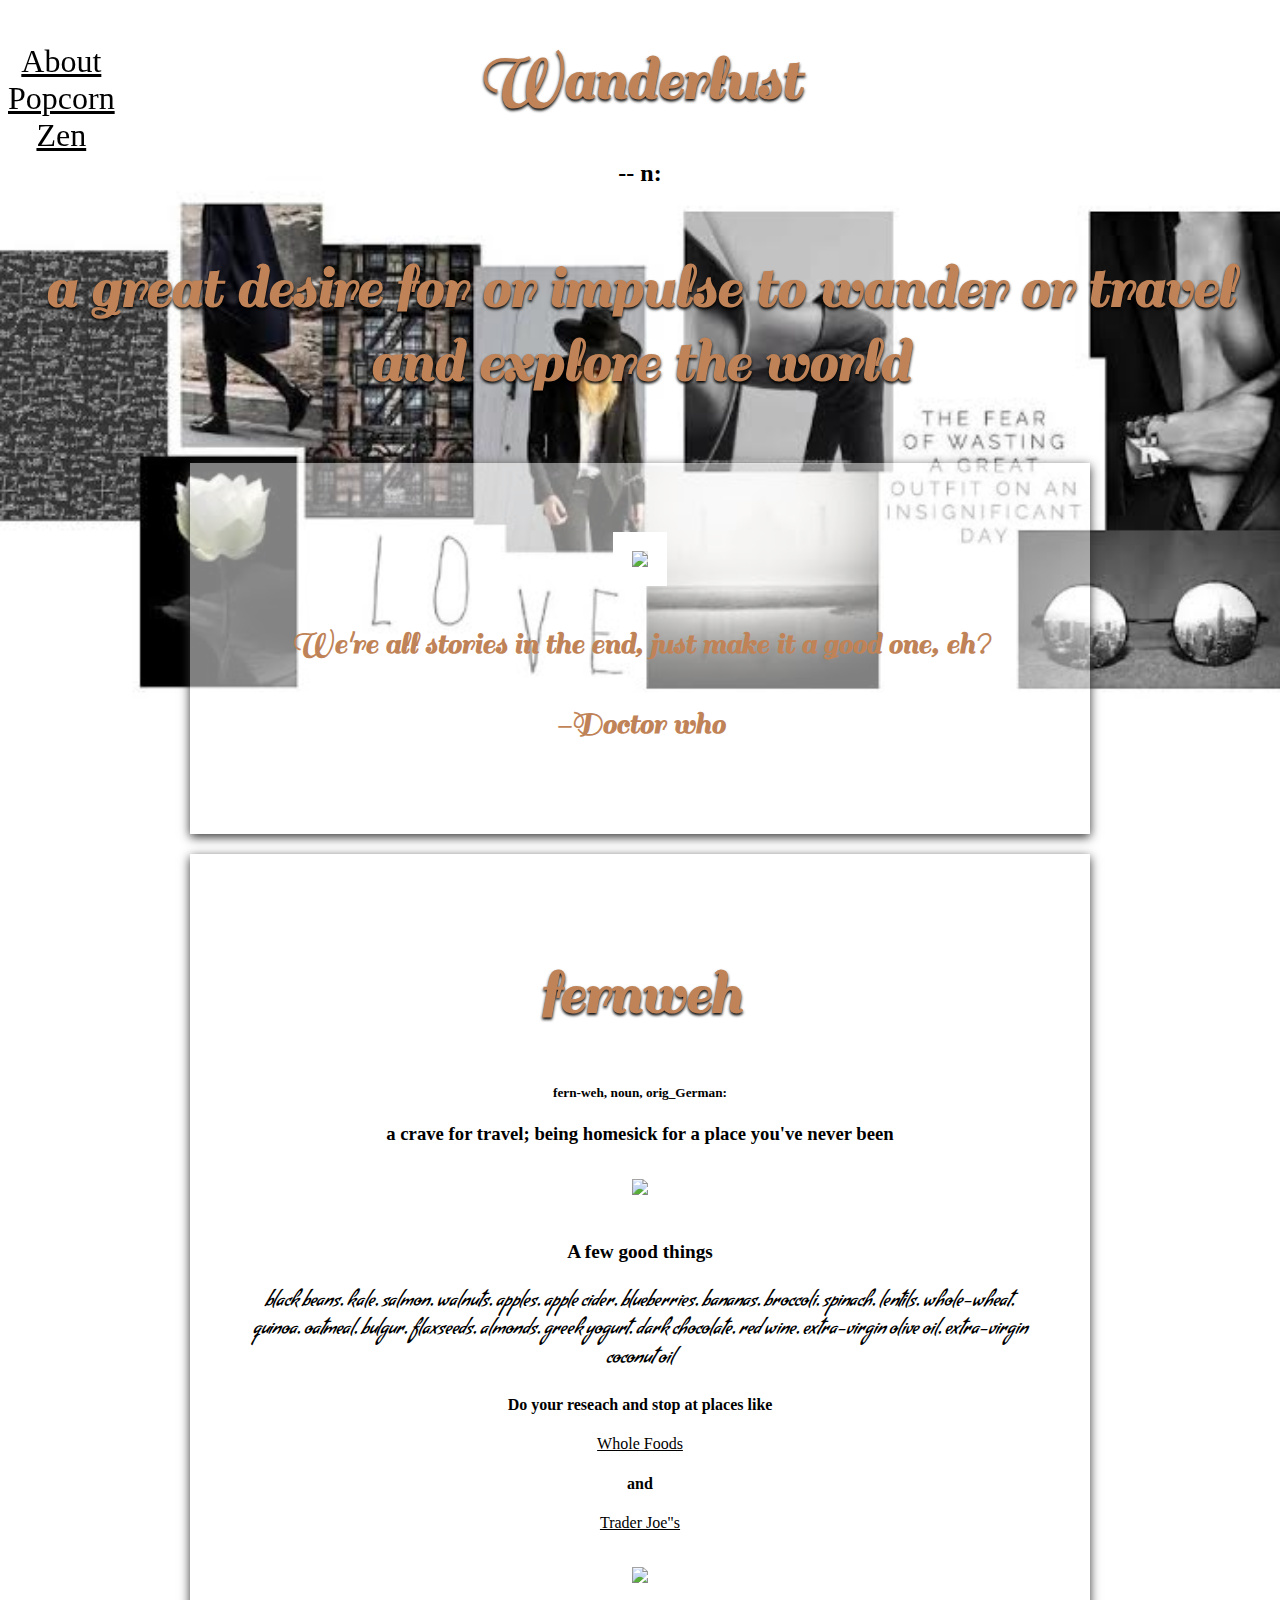
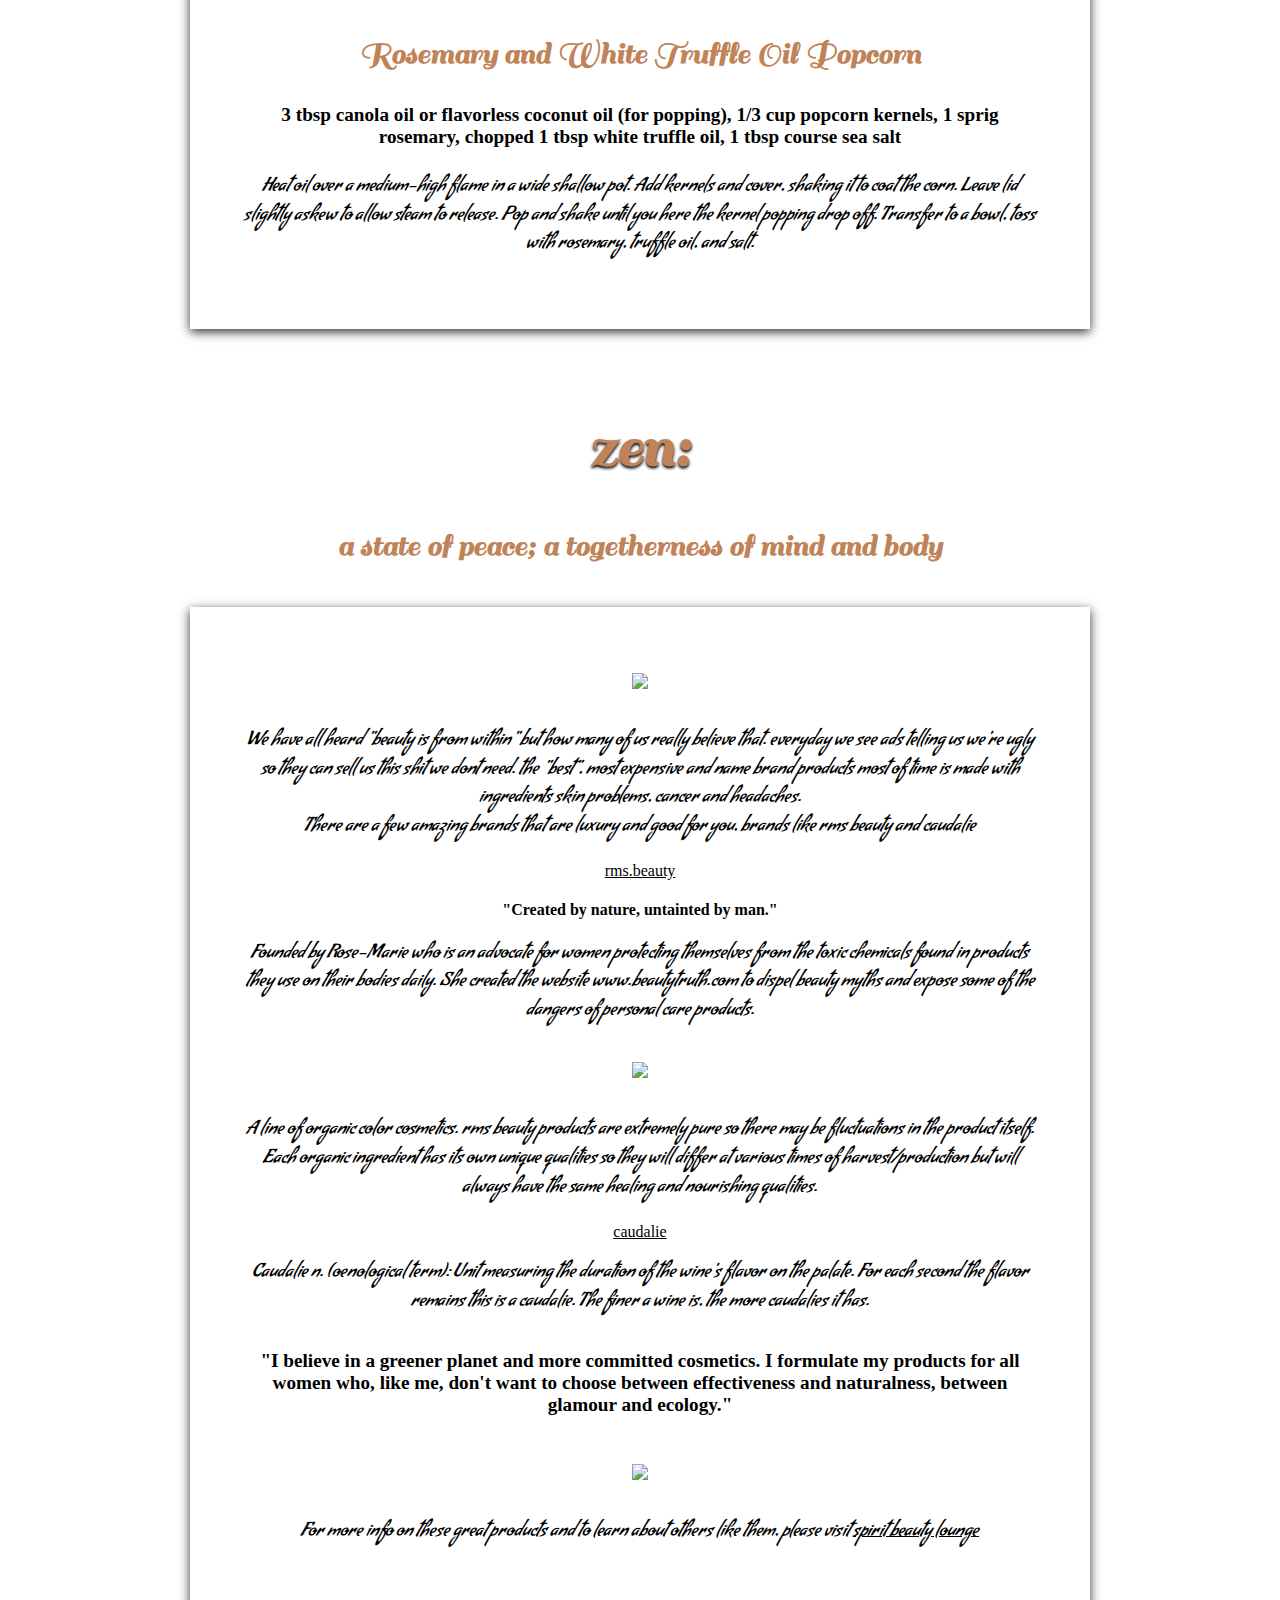
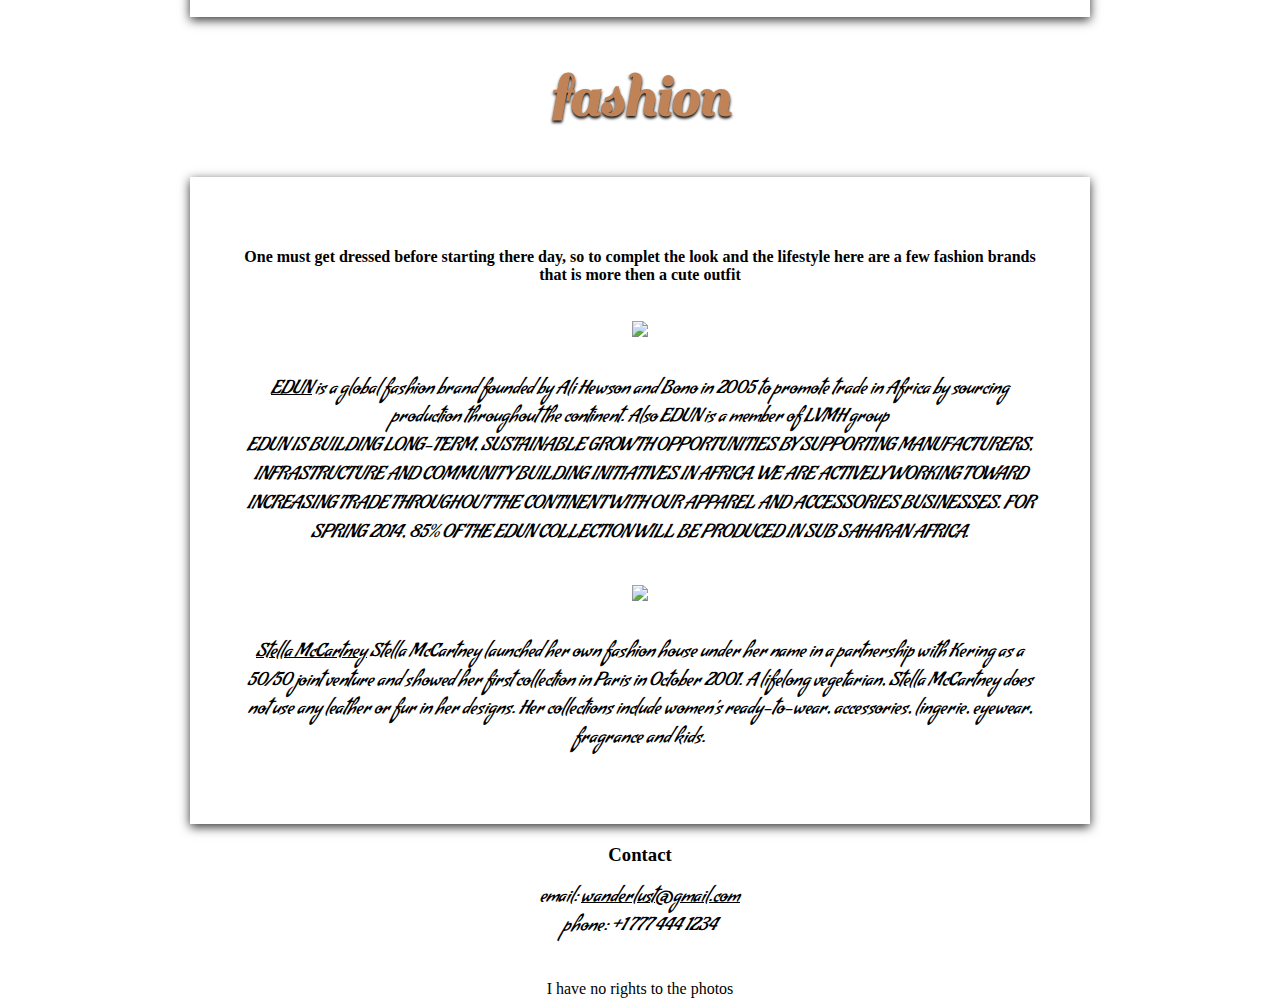
==== commit 69e0484b: "first add to the responsive and JS pages" ====
--- a/index.html
+++ b/index.html
@@ -15,7 +15,6 @@
 </head>
 
 <body>
-	
 		<center>
 
 		<header class="header">
@@ -23,14 +22,18 @@
 			<nav> <a href="#Popcorn">Popcorn</a> </nav> 
 			<nav> <a href="#Zen">Zen</a> </nav> 
 		</header>
+		
 
 		<section id="About">
 			<h1 class="nek" >Wanderlust</h1><h2>-- n:</h2><h3 class="nek">a great desire for or impulse to wander or travel and explore the world</h3>
 
 			<div class="apple">
-				<img src="../wanderlust/images/background.jpg">
+				<p id="image">
+					<img src="../wanderlust/images/background.jpg" alt"firstpic">
+				</p>
 
-				<h2 class="ne">We're all stories in the end, just make it a good one, eh?</h2><h4 class="ne">-Doctor who</h4>
+					<h2 class="ne">We're all stories in the end, just make it a good one, eh?</h2><h4 class="ne">-Doctor who</h4>
+			</div>	
 		</section>
 
 		<div id="nek" class="apple">
@@ -92,23 +95,24 @@
 				<p> <a href="http://www.stellamccartney.com/"target=_"blank">Stella McCartney</a> Stella McCartney launched her own fashion house under her name in a partnership with Kering as a 50/50 joint venture and showed her first collection in Paris in October 2001. A lifelong vegetarian, Stella McCartney does not use any leather or fur in her designs. Her collections include women’s ready-to-wear, accessories, lingerie, eyewear, fragrance and kids.</p>
 		</section>	
 		</div>
-	</div> <!--apple-->
+		</div> <!--apple-->
 
-	</center>
 
-	<div>
-				<h3>Contact</h3>
-				<p>
-					email: <a href="mailto:wanderlust@gmail.com">wanderlust@gmail.com</a><br>
-					phone: +1 777 444 1234
-				</p>
-			</div>
-		<br>
-	<footer>
-			I have no rights to the photos
-	</footer>
+		<div>
+					<h3>Contact</h3>
+					<p>
+						email: <a href="mailto:wanderlust@gmail.com">wanderlust@gmail.com</a><br>
+						phone: +1 777 444 1234
+					</p>
+				</div>
+			<br>
+		<footer>
+				I have no rights to the photos
+		</footer>
+		</center>
 
-<script src="http://cdnjs.cloudflare.com/ajax/libs/jquery/2.1.0/jquery.min.js"></script>
-<script src="js/main.js"></script>
+		<script src="http://cdnjs.cloudflare.com/ajax/libs/jquery/2.1.0/jquery.min.js"></script>
+		<script src="js/main.js"></script>
+
 </body>
 </html>--- a/css/style.css
+++ b/css/style.css
@@ -66,5 +66,9 @@
 	box-shadow: 0 3px 10px #333;
 }
 
-
-
+#fir {
+	position: absolute;
+}
+#sec {
+	position: absolute;
+}--- a/css/responsive.css
+++ b/css/responsive.css
@@ -1,5 +1,24 @@
-@media only and (max-width: 1140px) {
+@media only screen and (max-width: 930px) {
 	.apple {
 	width: 90%;
 	}
-}+
+	img {
+	width: 90%;
+	}
+
+	body {
+		font-size: 80%;
+	}
+
+}
+
+@media only screen and (max-width: 900px) {
+	.header {
+	width: 100%;
+	position: fixed;
+	top: 20px;
+	background-color: rgba(255,255,255,0.5);
+	float: right;
+	}
+}	
--- a/css/responsive.css
+++ b/css/responsive.css
@@ -1,5 +1,24 @@
-@media only and (max-width: 1140px) {
+@media only screen and (max-width: 930px) {
 	.apple {
 	width: 90%;
 	}
-}+
+	img {
+	width: 90%;
+	}
+
+	body {
+		font-size: 80%;
+	}
+
+}
+
+@media only screen and (max-width: 900px) {
+	.header {
+	width: 100%;
+	position: fixed;
+	top: 20px;
+	background-color: rgba(255,255,255,0.5);
+	float: right;
+	}
+}	
